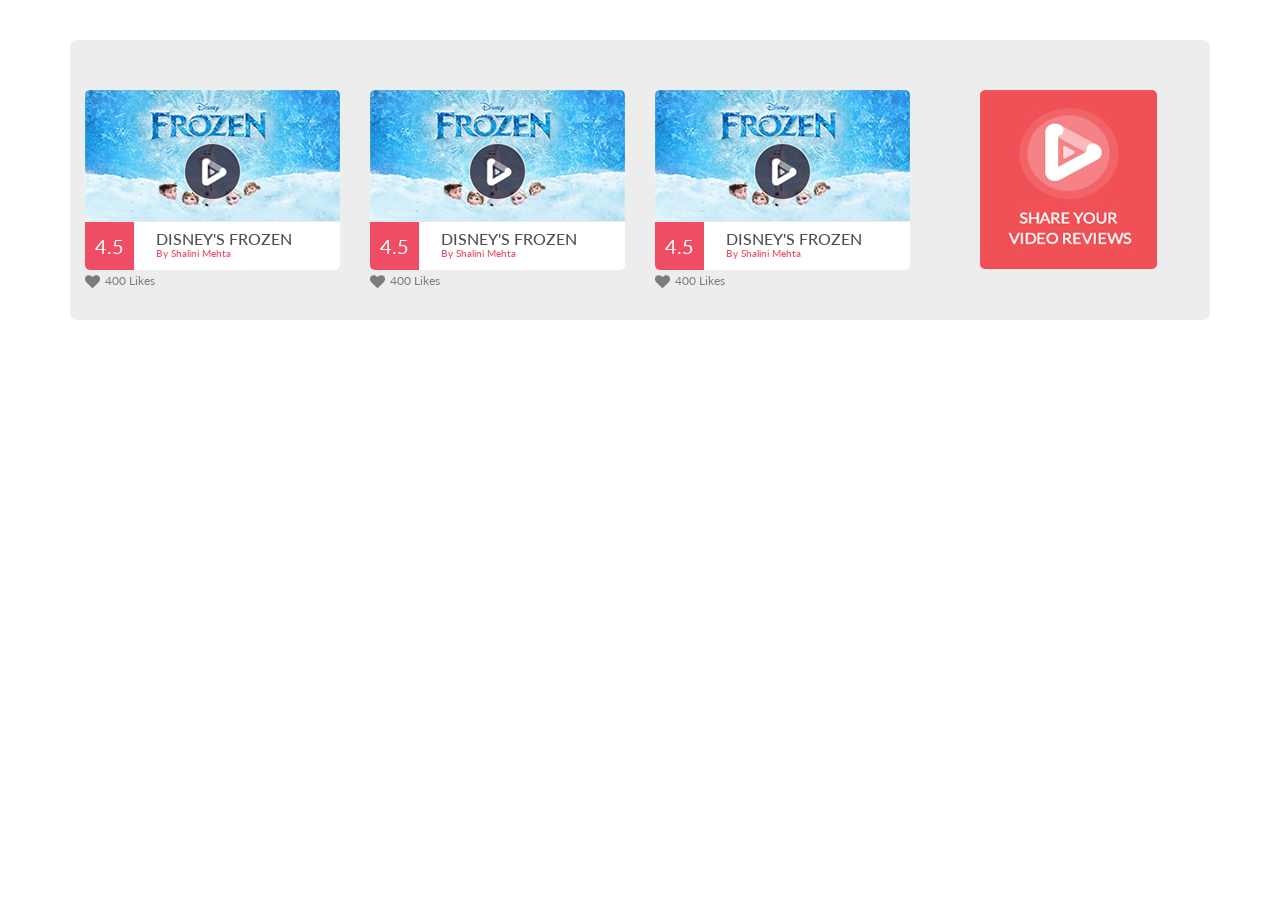
==== api-popup1.html @ d87ca849 "done" ====
<!DOCTYPE html>

<html>

<head>
    <link href="css/bootstrap.css" rel="stylesheet" type="text/css">
    <link href="css/remodal.css" rel="stylesheet" type="text/css">
    <link href="css/jquery.remodal.css" rel="stylesheet" type="text/css">
    
     <link href="css/style.css" rel="stylesheet" type="text/css">
    <link href="css/mobile.css" rel="stylesheet" type="text/css">

    <link href="css/font-awesome.css" rel="stylesheet">
    <link href="css/font-awesome.min.css" rel="stylesheet">
    <link rel="stylesheet" href="//maxcdn.bootstrapcdn.com/font-awesome/4.3.0/css/font-awesome.min.css">
    <link rel="shortcut icon" href="favicon.ico" type="image/x-icon">
    <link rel="icon" href="favicon.ico" type="image/x-icon">

    <script src="http://ajax.googleapis.com/ajax/libs/jquery/2.0.0/jquery.min.js"></script>
 <scirpt src="https://cdn.webrtc-experiment.com/ffmpeg_asm.js">
        </script>
    </script>
    <!--    <link href='http://fonts.googleapis.com/css?family=Open+Sans:400italic,600italic,700italic,400,600,700' rel='stylesheet' type='text/css'>-->



    <script src="js/jquery.remodal.js">
    </script>
            <style>
            video {
                width: 499px;
                height: 310px;
            }
            
            canvas {
                width: 499px !important;
                height: 310px !important;
            }
        </style>

        <script src="https://www.webrtc-experiment.com/RecordRTC.js">
        </script>
    <title>Reviu API</title>
    <link href='http://fonts.googleapis.com/css?family=Lato:300,400,700,300italic,400italic' rel='stylesheet' type='text/css'>
</head>

<body>
    <div class="container">

<!--
        <div class="remodal-bg">
            <a href="#modal">click</a>

        </div>
-->

        <div class="row">
            <div class="col-md-12">
                <div class="video-play">
                    <div class="col-md-3">
                        <a href="#modal"> <div class="feed-video text-center">
                            <img class="feed-img img-responsive" src="images/video-img/first.png">
                           
                                <div class="play"><img class="" src="images/video-img/play.png">
                                </div>
                            
                            <div class="feed-det det">
                                <p class="rating">4.5</p>
                                <h5>disney's frozen <br><span> by shalini mehta</span></h5>
                            </div>
                        </div></a>
                        <div class="map-feed">
                            <i class="fa fa-heart"><span>400 likes</span></i>

                        </div>
                    </div>
                    <div class="col-md-3">
                        <a href="#modal"> <div class="feed-video text-center">
                            <img class="feed-img img-responsive" src="images/video-img/first.png">
                           
                                <div class="play"><img class="" src="images/video-img/play.png">
                                </div>
                           
                            <div class="feed-det">
                                <p class="rating">4.5</p>
                                <h5>disney's frozen <br><span> by shalini mehta</span></h5>
                            </div>
                        </div> </a>
                        <div class="map-feed">
                            <i class="fa fa-heart"><span>400 likes</span></i>

                        </div>
                    </div>
                    <div class="col-md-3">
                       <a href="#modal"> <div class="feed-video text-center">
                            <img class="feed-img img-responsive" src="images/video-img/first.png">
                            
                         
                                <div class="play"><img class="" src="images/video-img/play.png">
                                </div>
                            
                            <div class="feed-det">
                                <p class="rating">4.5</p>
                                <h5>disney's frozen <br><span> by shalini mehta</span></h5>
                            </div>
                        </div></a>
                        <div class="map-feed">
                            <i class="fa fa-heart"><span>400 likes</span></i>

                        </div>
                    </div>
                    <div class="col-md-3">
                        <div class="feed-video text-center" style="background:transparent;">
                            <a href="#modal2"><img src="images/video-img/video-p.png"></a>
                        </div>
                        
                    </div>
                </div>
            </div>
        </div>
    </div>



    <div class="container">
        <div class="remodal" data-remodal-id="modal">
            <div class="row">
                <div class="col-md-12">
                    <div class="video-descs">
                        <div class="feed-det ">
                            <p class="rating">4.5</p>
                            <h5>the boston cupcakery <br><span> by shalini mehta</span></h5>
                            <p class="pull-right">Powered by Reviu</p>
                        </div>
                    </div>

                </div>
            </div>

            <div class="row">
                <div class="col-md-8">
                    <div class="video-desc">

                        <div class="vid-desc">
                            <video width="100%" controls>
                                <source src="video/The%20Art%20of%20Plating%20Dinner%20-%20Food%20How%20To%20-%20YouTube.mp4" type="video/mp4">
                                    <source src="mov_bbb.ogg" type="video/ogg">

                            </video>
                        </div>
                    </div>
                </div>
                <div class="col-md-4">

                    <div class="icon-fon pull-left">
                        <i class="fa fa-street-view"></i><span>View Map</span>
                        <i class="fa fa-heart"></i><span style="right: 30px;">Like</span>
                        <i class="fa fa-share"></i><span style="right: -100px;">Share</span>

                    </div>

                    <div class="pro-text">
                        <p>SnapDeal.com<span>Rs.5999</span><a href="">Buy</a>
                        </p>

                    </div>
                    <div class="tag-desc">
                        <span>tags</span>
                        <a href="#"> <i>lorum</i>
                        </a>

                        <a href="#"> <i>Bpsfjfgjjum</i>
                        </a>
                    </div>
                    <div class="follow">
                        <a href="#"><img src="images/Monali.jpg"><span>Shalini Mehta</span><i>+</i>Follow</a>
                    </div>
                </div>
            </div>
        </div>

        <!--
    <a class="remodal-cancel" href="#">Cancel</a>
    <a class="remodal-confirm" href="#">OK</a>
-->
    </div>
    <div class="container">
        <div class="remodal" data-remodal-id="modal2" style="padding:0px;background:transparent;">


            <div class="section">
                <div class="main-box">
                    <div class="head-top">
                        <img src="images/redbtn.png">
                        <img src="images/yellowbtn.png">
                        <img src="images/greenbtn.png">
                    </div>
                    <div class="pro-logo" style="padding: 12px 12px 12px 0px;">
                        <div class="row">
                            <div class="col-md-6">
                                <img src="images/snap.png">
                            </div>
                            <div class="col-md-6">

                                <p class="name-tx">Powered by Reviu</p>
                            </div>
                        </div>
                    </div>
                    <div class="right-box">
                        <div class="vid-box">
                            <div class="image-box">
                      <div class="number">
                           <p><span class="remainingsec">30</span> sec</p>
                       </div>
                                <h1 style="display:none;">
<!--
        <a href="https://github.com/muaz-khan/WebRTC-Experiment/tree/master/RecordRTC">RecordRTC</a>
        <a href="https://github.com/muaz-khan/WebRTC-Experiment/tree/master/RecordRTC-to-PHP">PHP</a>
        <a href="https://github.com/muaz-khan/WebRTC-Experiment/tree/master/ffmpeg">FFmpeg</a>
-->
    </h1>
                                <video id="preview" controls style=" height: 300px; max-width: 100%; vertical-align: top; width: 498px;"></video>


                                <!--                        <button id="" class="record-button" ></button>-->



                            </div>
                            <div class="buttons">
                                <a href="#">
                                    <button type="button" class="btn-defaults">Edit</button>
                                </a>

                                <span class="position" style="padding-left: 6%;"><img src="images/camera.png" id="record"></span>
                                </a>

                                <a href="#">
                                    <button type="button" class="btn-defaultp">Preview</button>
                                </a>
                            </div>
                            <div class="slider scroll">
                                <div class="img-content addvideos" style="padding-right: 95px;">

                                </div>
                            </div>
                        </div>

                    </div>
                    <div class="left-box pull-right">
                        <div class="left-back">

                            <div class="drop-down">

                                <select name="Icecream Flavours" placeholder="Category" class="categoryclass">
                                    <option value="">Category</option>
                                    <option value="5">Vanilla</option>
                                    <option value="6">Strawberry</option>
                                    <option value="8">Caramel</option>
                                    <option value="product">Product</option>
                                </select>
                            </div>
                            <div class="content-box">
                                <div class="content-text">

                                    <input class="textbox titleclass" type="text" value="" placeholder="Title">
                                    <input class="textbox locationclass" type="text" value="" placeholder="Location">
                                    <input class="textbox productlinkclass" style="display:none;" type="text" value="" placeholder="Product Link">
                                    <p>Powered by Foursquar</p>
                                    <input class="textbox tagsclass" type="text" value="" placeholder="Tag">
                                    <h5>ratings</h5>

                                    <input class="ratingclass" type="range" min="0" max="5" value="0" step="0.1" onchange="rangevalue1.value=value" />
                                    <output id="rangevalue1"></output>
                                    <div class="bottom">

<!--
                                        <i class="fa fa-facebook"></i>

                                        <i class="fa fa-google-plus"></i>
                                        <i class="fa fa-linkedin"></i>
                                        <i class="fa fa-instagram"></i>
                                        <br>
                                        <p classs="text-center">Share</p>
-->
                                        <a class="stop" id="stop" href="#" disabled>publish</a>
                                    </div>

                                </div>
                            </div>
                        </div>
                    </div>

                </div>


            </div>


        </div>
    </div>
     <script>
        $(document).ready(function () {
            //        console.log('hiiiii');
            //        alert("hiii");

            $(".categoryclass").change(function () {
                var catval = $(".categoryclass").val();
                if (catval == "product") {
                    $(".locationclass").hide();
                    $(".productlinkclass").show();
                    
                }
                else
                {
                    $(".locationclass").show();
                    $(".productlinkclass").hide();
                }
            });
            $.getJSON(
                "http://wohlig.biz/ReviuBackend/index.php/json/getvideosbyuser/1", {
                    //                id: "123"
                },
                function (data) {
                    console.log(data);
                    nodata = data;
                    videosliders(data);
                }


            );

            function videosliders(data) {
                $(".addvideos").html("");
                for (var i = 0; i < data.length; i++) {
                    $(".addvideos").append("<img src='images/dp.jpg' data-video=" + data[i].videourl + ">");
                }
                $(".addvideos img").click(function () {
                    //                            console.log($(this).attr("data-video")); 
                    preview.src = "http://mafiawarloots.com/reviu-api/uploads/" + $(this).attr("data-video");
                    preview.play();
                    preview.muted = false;
                });

            };

        });

        // todo: this demo need to be updated for Firefox.
        // it currently focuses only chrome.
        function PostBlob(audioBlob, videoBlob, fileName) {
            var formData = new FormData();
            formData.append('filename', fileName);
            formData.append('audio-blob', audioBlob);
            formData.append('video-blob', videoBlob);
            xhr('save.php', formData, function (ffmpeg_output) {
                console.log(ffmpeg_output);
                var category = $(".categoryclass option:selected").attr("value");
                //                console.log(category);
                var title = $(".titleclass").val();
                //                console.log(title);
                var location = $(".locationclass").val();
                var tags = $(".tagsclass").val();
                var ratingclass = $(".ratingclass").val();
                //                console.log(ratingclass);
                var video = ffmpeg_output;

                $.getJSON(
                    "http://wohlig.biz/ReviuBackend/index.php/json/postVideoforapi?title=" + $(".titleclass").val() + "&useremail=wohlig@wohlig.com&location=" + $(".locationclass").val() + "&rating=" + $(".ratingclass").val() + "&category=" + $(".categoryclass option:selected").attr("value") + "&video=" + video + "", {
                        //                id:1234
                    },
                    function (data) {
                        console.log(data);
                        //                console.log(data.results[0].geometry.location.lat);
                        //                console.log(data.results[0].geometry.location.lng);
                        //                $('.latitudeclass').val(data.results[0].geometry.location.lat);
                        //                $('.longitudeclass').val(data.results[0].geometry.location.lng);
                        ////                console.log(parsxed.results[0].geometry);
                        //                nodata = data;
                        // $("#store").html(data);
                        //                allenquiries(data);
                        //                userdetails(data);

                    }
                );


                //                console.log(tags);
                document.querySelector('h1').innerHTML = ffmpeg_output.replace(/\\n/g, '<br />');
                preview.src = ffmpeg_output;
                preview.play();
                preview.muted = false;
            });
        }
        var record = document.getElementById('record');
        var stop = document.getElementById('stop');
        var audio = document.querySelector('audio');
        var recordVideo = document.getElementById('record-video');
        var preview = document.getElementById('preview');
        var container = document.getElementById('container');
        var isFirefox = !!navigator.mozGetUserMedia;
        var recordAudio, recordVideo;
        var shouldstop = true;
        //        var pausestop=10;
        var stopafter = 29;
        //        var pausenum=1;
        record.onclick = function () {
            shouldstop = true;
            //            pausenum=1;
            $("#preview").get(0).ontimeupdate = function () {

                //                var pausetime=pausenum*pausestop;
                var curtime = $("#preview").get(0).currentTime;
                console.log(curtime);
                if (shouldstop) {
                    
                    $(".remainingsec").text(parseInt(stopafter-curtime));
                    if (curtime > stopafter) {
                        shouldstop = true;
                        $("#stop").click();
                    }
                    //                    else if(curtime>pausetime)
                    //                    {
                    //                        console.log("Its Just Paused");
                    //                        pausenum++;
                    //                        $("#preview").get(0).pause();
                    //                    }

                }
            };


            $("#record").hide();
            record.disabled = true;
            !window.stream && navigator.getUserMedia({
                audio: true,
                video: true
            }, function (stream) {
                window.stream = stream;
                onstream();
            }, function (error) {
                alert(JSON.stringify(error, null, '\t'));
            });
            window.stream && onstream();

            function onstream() {
                preview.src = window.URL.createObjectURL(stream);
                preview.play();
                preview.muted = true;
                recordAudio = RecordRTC(stream, {
                    // bufferSize: 16384,
                    onAudioProcessStarted: function () {
                        if (!isFirefox) {
                            recordVideo.startRecording();
                        }
                    }
                });
                recordVideo = RecordRTC(stream, {
                    type: 'video'
                });
                recordAudio.startRecording();
                stop.disabled = false;
            }
        };
        var fileName;

        //        $("publish").click
        stop.onclick = function () {
            shouldstop = false;
            document.querySelector('h1').innerHTML = 'Getting Blobs...';
            record.disabled = false;
            stop.disabled = true;
            preview.src = '';
            preview.poster = 'ajax-loader.gif';
            fileName = "videofile";
            if (!isFirefox) {
                recordAudio.stopRecording(function () {
                    document.querySelector('h1').innerHTML = 'Got audio-blob. Getting video-blob...';
                    recordVideo.stopRecording(function () {
                        document.querySelector('h1').innerHTML = 'Uploading to server...';
                        PostBlob(recordAudio.getBlob(), recordVideo.getBlob(), fileName);
                    });
                });
            }
        };

        function xhr(url, data, callback) {
            var request = new XMLHttpRequest();
            request.onreadystatechange = function (data) {
                if (request.readyState == 4 && request.status == 200) {
                    //console.log(data);
                    callback(request.responseText);
                }
            };
            request.open('POST', url);
            request.send(data);
        }
    </script>
    <script>
        $(document).on("open", ".remodal", function () {
            console.log("open");
        });

        $(document).on("opened", ".remodal", function () {
            console.log("opened");
        });

        $(document).on("close", ".remodal", function (e) {
            console.log('close' + (e.reason ? ", reason: " + e.reason : ''));
        });

        $(document).on("closed", ".remodal", function (e) {
            console.log('closed' + (e.reason ? ', reason: ' + e.reason : ''));
        });

        $(document).on("confirm", ".remodal", function () {
            console.log("confirm");
        });

        $(document).on("cancel", ".remodal", function () {
            console.log("cancel");
        });

        //    You can open or close it like this:
        //    $(function () {
        //        var inst = $.remodal.lookup[$("[data-remodal-id=modal]"").data("remodal")];
        //        inst.open();
        //        inst.close();
        //    });

        //  Or init in this way:
        var inst = $("[data-remodal-id=modal2]").remodal();
        //  inst.open();
    </script>
</body>

</html>
---- css/remodal.css ----
/*
 *  Remodal - v0.5.0
 *  Flat, responsive, lightweight, easy customizable modal window plugin with declarative state notation and hash tracking.
 *  http://vodkabears.github.io/remodal/
 *
 *  Made by Ilya Makarov
 *  Under MIT License
 */


/* ==========================================================================
   Remodal necessary styles
   ========================================================================== */

/* Hide scroll bar */

html.remodal-is-locked {
    overflow: hidden;
}

/* Anti FOUC */

.remodal,
[data-remodal-id] {
    visibility: hidden;
}

/* Necessary styles of the overlay */

.remodal-overlay {
    position: fixed;
    z-index: 9999;
    top: -5000px;
    right: -5000px;
    bottom: -5000px;
    left: -5000px;

    display: none;
}

/* Necessary styles of the wrapper */

.remodal-wrapper {
    position: fixed;
    z-index: 10000;
    top: 0;
    right: 0;
    bottom: 0;
    left: 0;

    display: none;
    overflow: auto;

    text-align: center;

    -webkit-overflow-scrolling: touch;
}

.remodal-wrapper:after {
    display: inline-block;

    height: 100%;
    margin-left: -0.05em;

    content: "";
}

/* Fix iPad, iPhone glitches */

.remodal-overlay,
.remodal-wrapper {
    -webkit-transform: translateZ(0px);
}

/* Necessary styles of the modal dialog */

.remodal {
    position: relative;

    display: inline-block;
}

/* Anti-zoom. Font-size should be >= 16px. */

.remodal select,
.remodal textarea,
.remodal input,
.remodal select:focus,
.remodal textarea:focus,
.remodal input:focus {
    font-size: 12px;
}

/* ==========================================================================
   Remodal default theme
   ========================================================================== */

/* Default theme font */

.remodal,
.remodal * {
    font-family: "lato", sans-serif;
}

/* Background for effects */

.remodal-bg {
    -webkit-transition: -webkit-filter 0.2s ease-out;
    -moz-transition: -moz-filter 0.2s ease-out;
    -o-transition: -o-filter 0.2s ease-out;
    transition: filter 0.2s ease-out;
}

body.remodal-is-active .remodal-bg {
    -webkit-filter: blur(3px);
    -ms-filter: blur(3px);
    filter: blur(3px);
    -moz-filter: blur(3px);
    -o-filter: blur(3px);
}

/* Default theme styles of the overlay */

.remodal-overlay {
    -webkit-transition: opacity 0.2s ease-out;
    -moz-transition: opacity 0.2s ease-out;
    -o-transition: opacity 0.2s ease-out;
    transition: opacity 0.2s ease-out;

    opacity: 0;
    background: rgba(33, 36, 46, 0.95);
}

body.remodal-is-active .remodal-overlay {
    opacity: 1;
}

/* Default theme styles of the modal dialog */

.remodal {
    font-size: 16px;

    -webkit-box-sizing: border-box;
    -moz-box-sizing: border-box;
    box-sizing: border-box;
    width: 100%;
    min-height: 100%;
    padding: 35px;

    -webkit-transition: -webkit-transform 0.2s ease-out, opacity 0.2s ease-out;
    -moz-transition: -moz-transform 0.2s ease-out, opacity 0.2s ease-out;
    -o-transition: -o-transform 0.2s ease-out, opacity 0.2s ease-out;
    transition: transform 0.2s ease-out, opacity 0.2s ease-out;
    -webkit-transform: scale(0.95);
    -moz-transform: scale(0.95);
    -ms-transform: scale(0.95);
    -o-transform: scale(0.95);
    transform: scale(0.95);

    opacity: 0;
    color: #182a3c;
    background: transparent;
    background-clip: padding-box;
}

body.remodal-is-active .remodal {
    -webkit-transform: scale(1);
    -moz-transform: scale(1);
    -ms-transform: scale(1);
    -o-transform: scale(1);
    transform: scale(1);

    opacity: 1;
}

/* Vertical align of the modal dialog */

.remodal,
.remodal-wrapper:after {
    vertical-align: middle;
}

/* Close button */

.remodal-close {
    position: absolute;
    top: 5px;
    left: 5px;

    width: 28px;
    height: 28px;

    -webkit-transition: background 0.2s ease-out;
    -moz-transition: background 0.2s ease-out;
    -o-transition: background 0.2s ease-out;
    transition: background 0.2s ease-out;
    text-decoration: none;

    -webkit-border-radius: 50%;
    border-radius: 50%;
}

.remodal-close:after {
    font-family: Arial, "Helvetica CY", "Nimbus Sans L", sans-serif !important;
    font-size: 28px;
    line-height: 28px;

    display: block;

    content: "x";
    cursor: pointer;
    -webkit-transition: all 0.2s ease-out;
    -moz-transition: all 0.2s ease-out;
    -o-transition: all 0.2s ease-out;
    transition: all 0.2s ease-out;
    text-decoration: none;

    color: #3e5368;
}

.remodal-close:hover,
.remodal-close:active {
    background: #3e5368;
}

.remodal-close:hover.remodal-close:after,
.remodal-close:active.remodal-close:after {
    color: #f4f4f4;
}

/* Dialog buttons */

.remodal-confirm,
.remodal-cancel {
    font-size: 10pt;

    display: inline-block;

    width: 120px;
    margin: 0 0 5px 0;
    padding: 9px 0;

    cursor: pointer;
    -webkit-transition: all 0.2s ease-out;
    -moz-transition: all 0.2s ease-out;
    -o-transition: all 0.2s ease-out;
    transition: all 0.2s ease-out;
    text-align: center;
    text-decoration: none;

    -webkit-border-radius: 6px;
    border-radius: 6px;
    background-clip: padding-box;
}

.remodal-confirm {
    color: #16a085;
    border: 2px solid #16a085;
    background: #f4f4f4;
}

.remodal-confirm:hover,
.remodal-confirm:active {
    color: #f4f4f4;
    background: #16a085;
}

.remodal-cancel {
    color: #c0392b;
    border: 2px solid #c0392b;
    background: #f4f4f4;
}

.remodal-cancel:hover,
.remodal-cancel:active {
    color: #f4f4f4;
    background: #c0392b;
}

/* Media queries
   ========================================================================== */

@media only screen and (min-width: 40.063em) /* min-width 641px */ {
    .remodal {
        max-width: 760px;
        min-height: 0;
        margin: 20px auto;

        -webkit-border-radius: 6px;
        /* border-radius: 6px; */
    
        padding: 0px;
}
}

/* IE8
   ========================================================================== */

.lt-ie9 .remodal-overlay {
    filter: progid:DXImageTransform.Microsoft.gradient(startColorstr=#F021242E, endColorstr=#F021242E);
}

.lt-ie9 .remodal {
    width: 700px;
    min-height: 0;
    margin: 20px auto;
}

.lt-ie9 .remodal-close:after {
    margin: auto;

    text-align: center;
}

.lt-ie9 .remodal-close:hover,
.lt-ie9 .remodal-close:active {
    background: transparent;
}

.lt-ie9 .remodal-close:hover.remodal-close:after,
.lt-ie9 .remodal-close:active.remodal-close:after {
    color: #3e5368;
}
.rating{
 padding: 10px;
float: left;
background: #ef4d64;
font-size: 25px;
  margin: 0px;
 color: #fff;
}
.video-descs h5 {
   font-size: 22px;
          color:#515151;
          text-transform: uppercase;
          float: left;
        padding-left: 15px;
line-height: 0;
}
.video-descs span{
color: #ef4d64;
font-size: 15px;
text-transform: capitalize;
float: left;
padding-top: 25px;
}
.video-descs p.pull-right {
    text-transform: uppercase;
    font-size: 10px;
    color: #4e4e4e;
}
.icon-fon.pull-left i {
    color: #ededed;
    background: #40444a;
    border-radius: 50px;
    height: 42px;
    width: 42px;
    font-size: 22px;
    padding: 9px;
    margin: 0px 19px 0px 0px;
}
.icon-fon.pull-left i:hover {
    color: #ededed;  
    background: #EF4D64;  border-radius: 50px;  height: 42px;  width: 42px;  
    font-size: 22px;  padding: 9px;  margin: 0px 19px 0px 0px;  
    -webkit-transition: all 0.5s;  -moz-transition: all 1s;
    cursor: pointer;
}
.icon-fon.pull-left span {
    font-size: 13px;
    color: black;
    text-align: center;
    position: absolute;
    top: 45px;
    left: 10px;
    /* width: 100%; */
}
.pro-text {
    float: left;
    padding-top: 36px;
}

.pro-text p {
    font-size: 12px;
    border-top: 1px solid grey;
    padding-top: 10px;
    border-bottom: 1px solid grey;
    padding-bottom: 10px;
}

.pro-text p span {
    padding-left: 20px;
}
.pro-text p a {
    background: transparent;
    border-radius: 3px;
    border-color: black;
    height: 15px;
    border: 1px solid black;
    text-transform: uppercase;
    color: rgb(64, 68, 74);
    margin-left: 10px;
    padding: 1px 7px 1px 7px;
    font-size: 10px;
    text-decoration: none;
}
.tag-desc{
padding: 10px 0px;
}
.tag-desc span{
        font-size: 12px;
text-transform: uppercase;
font-weight: bold;
        float: left;
        padding-top: 5px;
}
.tag-desc  i{
            color: #818181;
font-size: 11px;
background: #e1e1e1;
font-style: normal;

            padding: 5px;
margin: 4px 1px 0px 10px;
            }
.follow {
    background: transparent;
    border-radius: 20px;
    border: 1px solid #7c7c7c;
    height: 37px;
    padding: 5px;
    margin-top: 35px;
}

.follow a {
    text-decoration: none;
    color: rgb(64, 68, 74);
}

.follow a img {
    border-radius: 10px;
    height: 25px;
    width: 25px;
}
.follow a span {
    color: rgb(239, 77, 100);
    font-size: 14px;
}

.follow a i {
    color: rgb(239, 77, 100);
    padding-left: 10px;
}
p.fa.fa-map-marker {
    font-size: 16px;
    /* float: left; */
    padding-right: -1px;
    text-indent: -5px;
}

.pro-text p i {
    font-size: 13px;
    padding-left: 6px;
    /* text-indent: 5px !important; */
    font-style: normal;
}
.panel-default > .panel-heading {
color: #FFF;
background-color: #e24a72;
border-color: #ddd;
padding: 0px;
height: 89px;
}
.head-log span {
    font-size: 30px;
    font-weight: 100;
}
.head-log {
    float: left;
    padding-left: 60px;
}

.head-log img {
    padding-right: 20px;
}
.panel-body h3 {
    color: #515151;
    text-transform: uppercase;
}

.panel-body {
    background: #ededed;
}


.panel-body img {
    padding: 0px 0px 0px 25px;
    margin: 30px auto;
}
.feed-video {
    overflow: hidden;
    width: 100%;
    height: auto;
    border-radius: 5px;
    margin-top: 50px;
    background: #fff;
}

.feed-img {
    overflow: hidden;
    height: auto;
    display: block;
    text-align: center;
    position: relative;
    width: 100%;
}

.feed-video img:hover {
    opacity: 0.4;
    -webkit-transition: all 1s;
    -moz-transition: ease 1s;
    cursor: pointer;
}

.play {
    position: absolute;
    /* right: 140px; */
    
    top: 103px;
    left: 0px;
    width: 100%;
}
.feed-det .rating{
        padding: 10px;
float: left;
background: #ef4d64;
font-size: 20px;
  margin: 0px;
        }
.feed-det h5{
          font-size: 16px;
          color:#515151;
          text-transform: uppercase;
          float: left;
          padding-left: 22px;
line-height: 14px;
          font-family: lato;
}
.feed-det span{
color:#ef4d64;
              font-size: 10px;
text-transform: capitalize;
float: left;
}
.map-feed i{
color:#7c7c7c;
        font-size: 15px;
vertical-align: middle;
}
.map-feed span{

       text-transform: capitalize;
padding-left: 5px;
font-size: 12px;
font-family: lato;
vertical-align: middle;

}
---- css/style.css ----
body {
   font-family: 'Lato', sans-serif;
}
.main-box {
    width: 760px;
    height: auto;
    /* border: 2px solid #255e83; */
    margin: 2% auto;
    background: #393e49;
    border-radius: 1px;
}
.right-box {
    width: 486px;
    /* border-right: 2px solid #22272a; */
    height: 475px;
}
.right-box .head {
    background: #22272a;
    height: 35px;
    color: #cf8794;
    padding: 4px 8px 0px 0px;
    font-size: 17px;
}
.head p {
    padding-left: 8px;
}
.image-box {
    width: 465px;
    height: 300px;
    background: rgba(255, 255, 255, 1);
    /* border-radius: 5px; */
}
.buttons {
    background: #323640;
    height: 50px;
    font-size: 17px;
    border-radius: 5px;
}
.btn-defaults {
    background: #24282b;
    color: #adafb2;
    /* box-shadow: 2px 3px 1px -3px #1c1f24; */
    border: 1px solid rgb(23, 23, 23);
    /* width: 96px; */
    /* height: 30px; */
    border-radius: 0px;
    font-size: 15px;
    text-transform: uppercase;
    /* vertical-align: bottom; */
    float: left;
    margin: 12px;
}
.btn-default:hover,
.btn-default:focus,
.btn-default:active,
.btn-default.active,
.open > .dropdown-toggle.btn-default {
    color: #cf8794;
    background-color: #24282b;
    border-color: none;
}
.position {
    padding-left: 30%;
    text-align: center !important;
    position: relative;
    top: 5px;
}
.btn-defaultp {
    background: #24282b;
    color: #adafb2;
    /* box-shadow: 2px 3px 1px #1c1f24; */
    border: 1px solid rgb(29, 27, 27);
    /* width: 96px; */
    /* height: 30px; */
    border-radius: 0px;
    /* margin-left: 135px; */
    vertical-align: bottom;
    float: right;
    font-size: 15px;
    text-transform: uppercase;
    margin: 12px;
}
.slider{
background: transparent;
      width: auto;
    
height: 105px;
    
    
/* border: 3px solid #1E1E1F; */
    
overflow-x: scroll;
overflow-y: hidden;
margin-bottom: 0px;
padding-top: 10px;
cursor: pointer;
}
.img-content{
padding: 6px 0px 0px 4px;
    
width: 1000px;
overflow-x: hidden;
}
.left-back{
height: 10px;
    
background: transparent;
text-align: center;
margin: 15px auto;
}
.left-box {
    /* height: 494px; */
    background: transparent;
    width: 293px;
    /* margin: -18px; */
    position: relative;
    bottom: 480px;
    right: 1px;
}

.drop-down{

padding-top:10px;


padding-left: 6px;

text-transform: capitalize;

text-align: center;

}
 select {
font-family: inherit;
font-size: inherit;
line-height: inherit;
/* height: 40px; */
/* width: 269px; */
padding: 7px 165px 7px 10px;
font-size: 12px;
color: #868a91;
background: #30343d url(../images/arrow.png) no-repeat 100%;
border: 1px solid #30343d;
text-indent: 1.01px;
-webkit-appearance: none;
     -moz-appearance: none;
    appearance: none;
/* border-color: antiquewhite; */
text-transform: capitalize;
/* width: 100%; */
border-radius: 5px;
cursor: pointer;
}
.content-box{
/* height: 392px; */
    
/* width: 285px; */
    
background: transparent;
    
/* border: 4px solid #3c3f42; */
/* padding: 302px 0px 3px 3px; */
margin: 7px auto;
}

.content-text{

background: transparent;
    

/* height: 342px; */
    

/* width: 240px; */
    

/* margin: 9px 10px auto; */


padding-left: 8px;

}
.content-text h5{
    text-align: left;

    color: #868a91;
    font-size: 13px;
    text-transform: capitalize;
    /* margin: 10px auto; */
    padding-left: 25px;
}
.content-text .textbox{
background: #30343D;
    
color: #868a91;
    
font-size: 12px;
    
text-transform: capitalize;
    
border: 1px solid #30343D;
/* margin: 6px 0px auto; */
/* width: 230px; */
/* height: 35px; */
padding: 7px 100px 7px 10px;
border-radius: 5px;
}
.content-text p{
    /* text-align: center; */

    color: #adafb2;
    font-size: 12px;
   
    /* margin: 10px auto; */
    padding-top: 0px;
    float: right;
    margin: -3px 22px 0px 0px;
}
input[type='range'] {
	-webkit-appearance: none;
	border-radius: 5px;
	
	background-color: #f3334f;
	height: 3px;
	vertical-align: middle;
	margin: 23px auto;
	cursor: pointer;
}
input[type='range']::-moz-range-track {
	 -moz-appearance: none;
	 border-radius: 5px;
	 box-shadow: inset 0 0 5px #333;
	 background-color: #999;
	 height: 10px;
}
input[type='range']::-webkit-slider-thumb {
	 -webkit-appearance: none !important;
	 border-radius: 20px;
	 background-color: #FFF;
	 box-shadow:inset 0 0 10px rgba(000,000,000,0.5);
	 border: 1px solid #999;
	 height: 20px;
	 width: 20px;
}
input[type='range']::-moz-range-thumb {
	 -moz-appearance: none;
	 border-radius: 20px;
	 background-color: #FFF;
	 box-shadow:inset 0 0 10px rgba(000,000,000,0.5);
	 border: 1px solid #999;
	 height: 20px;
	 width: 20px;
}
output {
display: block;
/* padding-top: 7px; */
font-size: 21px;
line-height: 1.42857143;
color: #F3334F;
position: absolute;
top: 235px;
right: 82px;
}
input[type="range"] {
display: block;
width: 80%;
outline: none;
}
.bottom{
color: #7b7d81;
    
font-size: 25px;
/* margin: 30px 34px auto; */
padding-top: 15px;
}

.publish-button{
background: #bf9e15;
    border: 2px solid #ad8e13;
    
height: 31px;
    
width: 100px;
color:#000;
    text-transform: uppercase;
position: absolute;
bottom: 80px;
font-size: 14px;
}
a:hover, a:focus {
color: hidden;
text-decoration: none;
    
}
a{
color:hidden;
    text-decoration: none;
}


.left-head a{
 color:#b9bec4;
    text-decoration: none;
}
.left-head a:hover{
 color:#b9bec4; 
    text-decoration: none;
}
.bottom a{

color:#fff;
}

.scroll::-webkit-scrollbar {
    /* width: 2px; */
    height: 2px;
    padding-top: -14px;
}
 .scroll::-moz-scrollbar {
    /* width: 2px; */
    height: 2px;
    padding-top: -14px;
}
.scroll::-webkit-scrollbar-track {
    -webkit-box-shadow: inset 0 0 6px rgba(0,0,0,0.3);
}
 .scroll::-moz-scrollbar-track {
    -webkit-box-shadow: inset 0 0 6px rgba(0,0,0,0.3);
}
 
.scroll::-webkit-scrollbar-thumb {
  background-color: darkgrey;
  outline: 1px solid slategrey;
}
.scroll::-moz-scrollbar-thumb {
  background-color: darkgrey;
  outline: 1px solid slategrey;
}
.img-content img {
    padding-right: 10px;
}

.record-button[disabled]{

       background: transparent url(../images/stop.png) no-repeat center;
        border-color: rgb(83, 81, 81);
        color: rgb(139, 133, 133);
   
}
.stop{
background: transparent url(../images/stop.png) no-repeat  center;
    border-radius: 35px;
    
width: 32px;
    
height: 32px;
border: 2px solid #fff;

position: absolute;
margin: -300px 7px;
z-index: 10000000;
}
.head-top {
background: #25282f;
height: auto;
    padding-left: 12px;
}

.pro-logo{
background: #323640;
    padding:12px;
}
.name-tx{
float: right;
    color:#adafb2;
    text-transform: uppercase;
  font-size: 12px;
font-weight: 100;
}
.vid-box{
height: auto;
padding: 0px 10px 5px 10px;
background: #393e49;
}
span.position img {
    cursor: pointer;
}
input.textbox {
margin: 10px;
}
.bottom i {
padding: 10px;
}
.bottom a {
    background: #f3334f;
    text-transform: uppercase;
    font-size: 16px;
    padding: 10px 80px 10px  80px;
    font-family: lato;
    border-radius: 5px;
    position: relative;
    top: 60px;
    border: 1px;
}
.bottom p {
    position: absolute;
    right: 100px;
    font-size: 18px;
    text-transform: CAPITALIZE;
    /* border-top: 2px solid; */
}
.bottom a:hover {
    background: #FFFFFF;  text-transform: uppercase;  font-size: 16px;  
    padding: 10px 80px 10px 80px;  font-family: lato;  border-radius: 5px;  position: relative;  
    top: 60px;  
    border: 1px solid #f3334f;  
    -webkit-transition: ease 1s;
    -moz-transition: ease 1s;
      -o-transition: all 1s;
     -ms-transition: all 1s;
    transition: all 1s;
    color: #f3334f;
}
.img-content img:hover {
    opacity: 0.4;
    -webkit-transition: all 1s;
    -moz-transition: all 1s;
    -o-transition: all 1s;
     -ms-transition: all 1s;
    transition: all 1s;
}
button.btn-defaultp:hover {
    background: #adafb2;  
    color: #24282B;  /* box-shadow: 2px 3px 1px #1c1f24; */  border: 1px solid rgb(29, 27, 27);  /* width: 96px; */  /* height: 30px; */  border-radius: 0px;  /* margin-left: 135px; */  vertical-align: bottom;  float: right;  font-size: 15px;  text-transform: uppercase;  margin: 12px;  -webkit-transition: all 1s; -moz-transition: all 1s;
    -o-transition: all 1s;
     -ms-transition: all 1s;
    transition: all 1s;
}
button.btn-defaults:hover {
    background: #adafb2;  
    color: #24282B;  /* box-shadow: 2px 3px 1px -3px #1c1f24; */  border: 1px solid rgb(23, 23, 23);  /* width: 96px; */  /* height: 30px; */  border-radius: 0px;  font-size: 15px;  text-transform: uppercase;  /* vertical-align: bottom; */  float: left;  margin: 12px;  -webkit-transition: all 1s;-moz-transition: all 1s;
    -o-transition: all 1s;
     -ms-transition: all 1s;
    transition: all 1s;
}
.number {
    position: absolute;
    top: 118px;
    left: 367px;
    font-size: 10px;
    background: #323640;
    border-radius: 0 0 4px 4px;
    width: 100px;
    opacity: 0.4;
}

.number p {
    font-size: 13px;
    background: transparent;
    /* background: #323640; */
    
    height: 15px;
    /* width: 65px; */
    padding: 3px -4px 0px 2px;
    
    color: white;
    text-align: center;
}
---- css/mobile.css ----
@media only screen and (max-width: 468px){
headers .sections{
 zoom: 0.8
}
    .head-tops{
    background: #252525;
    height: 53px;
}
.head-tops .mob-img{
text-align: center;
}
    .pos-img{
     padding-top: 5px;
            float: left;
    }
     .active{
    color: #000 !important;
    }
    a{
     text-decoration: none;
               color:#7c7c7c;;
    }
     a.col {
    color: #fff !important;
    text-transform: capitalize;
}

i.fa.fa-caret-right {
    color: #f3334f;
    vertical-align: middle;
}
    .img-log {
text-align: center;
transform: translate(-10%, 0%);
}
   .head-tops p {
text-transform: capitalize;
margin: 10px auto;
} 
                          
          .mob-search input[type=search] {
	width: 15px;
	padding-right: 10px;
	color: transparent;
	cursor: pointer;
}
     .mob-search input[type=search] {
	background: #252525 url(../images/search.png) no-repeat 9px center;
//	border: solid 1px #ccc;
	padding: 9px 10px 9px 27px;
	
	
	-webkit-border-radius: 10em;
	-moz-border-radius: 10em;
	border-radius: 10em;
	
	-webkit-transition: all .5s;
	-moz-transition: all .5s;
	transition: all .5s;
          float: right;
	border: 1px;
}
.mob-search input[type=search]:focus {
	width: 130px;
	padding-left: 32px;
	color: #000;
	background-color: #fff;
	cursor: auto;
}
          .mob-search input:-moz-placeholder {
	color: transparent;
}
              .mob-search input::-webkit-input-placeholder {
	color: transparent;
}
.mob-search input[type=search]:hover {
	background-color: @grey;
}
     
form#demo-2 {
    margin: 7px auto;
}

img.text-center.img-log {
    margin: 2px auto;
}
    .bg-mob {
background: #ededed;
height: 50px;
margin: auto;
width: 100%;
text-align: center;
}
    .bg-mob ul {
display: -webkit-inline-box;
color: #7c7c7c;
padding-top: 14px;
font-size: 14px;
}
    .bg-mob ul li {
padding-right: 33px;
}
    .bg-mob a {
text-decoration: none;
color: #c1c1c1;
}
    .bg-mob a:hover {
text-decoration: none;
color: #000;
-webkit-transition: all 0.5s;
}
}


@media only screen and (min-width:321px) and (max-width:768px){

}
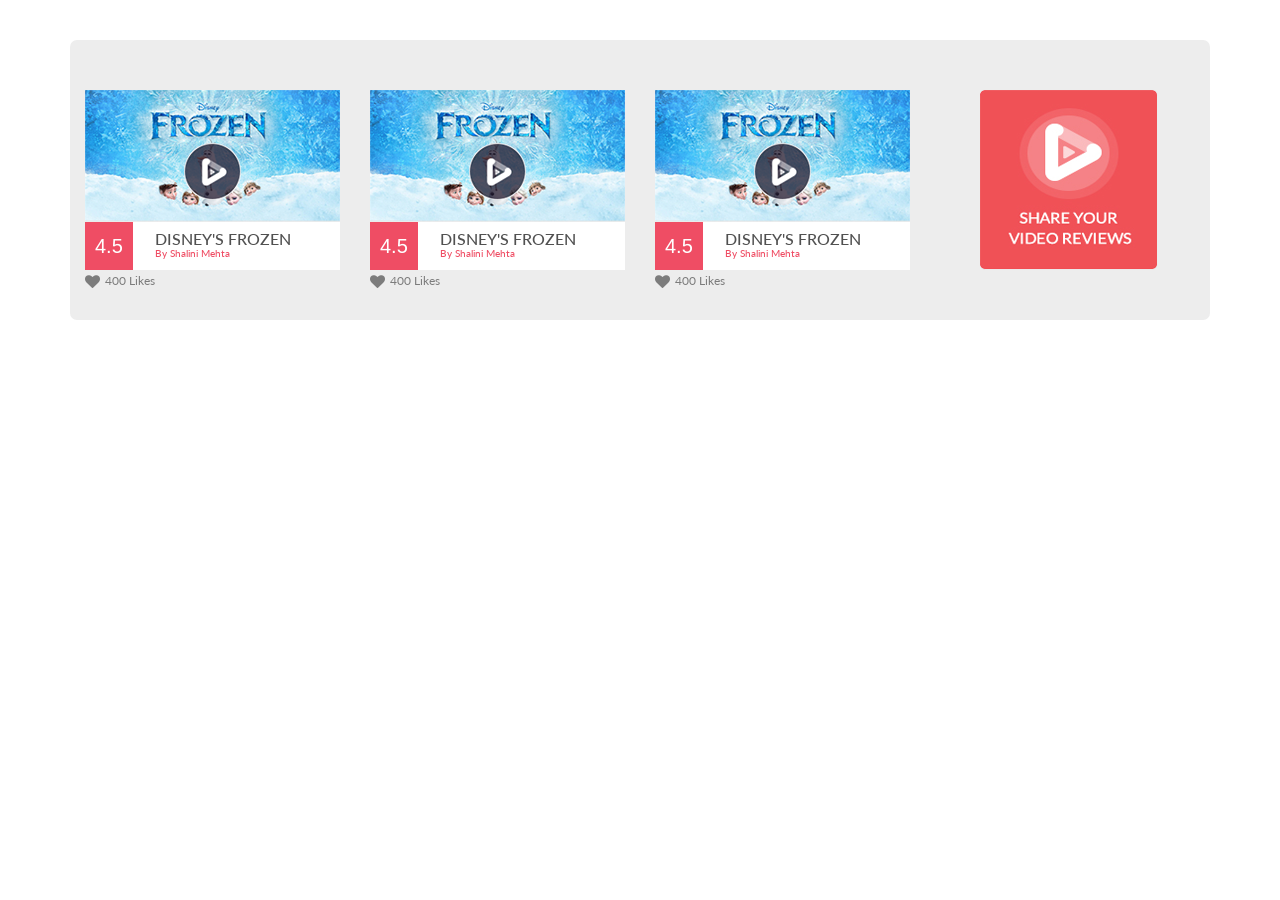
==== commit 10273bc0: "done" ====
--- a/api-popup1.html
+++ b/api-popup1.html
@@ -5,9 +5,9 @@
 <head>
     <link href="css/bootstrap.css" rel="stylesheet" type="text/css">
     <link href="css/remodal.css" rel="stylesheet" type="text/css">
-    <link href="css/jquery.remodal.css" rel="stylesheet" type="text/css">
-    
-     <link href="css/style.css" rel="stylesheet" type="text/css">
+<!--    <link href="css/jquery.remodal.css" rel="stylesheet" type="text/css">-->
+
+<!--    <link href="css/style.css" rel="stylesheet" type="text/css">-->
     <link href="css/mobile.css" rel="stylesheet" type="text/css">
 
     <link href="css/font-awesome.css" rel="stylesheet">
@@ -17,29 +17,21 @@
     <link rel="icon" href="favicon.ico" type="image/x-icon">
 
     <script src="http://ajax.googleapis.com/ajax/libs/jquery/2.0.0/jquery.min.js"></script>
- <scirpt src="https://cdn.webrtc-experiment.com/ffmpeg_asm.js">
-        </script>
+    <script src="fancy/jquery.fancybox.pack.js"></script>
+    <script src="fancy/jquery.fancybox.js"></script>
+    <link href="fancy/jquery.fancybox.css" rel="stylesheet" type="text/css">
+
     </script>
-    <!--    <link href='http://fonts.googleapis.com/css?family=Open+Sans:400italic,600italic,700italic,400,600,700' rel='stylesheet' type='text/css'>-->
+    <link href="//maxcdn.bootstrapcdn.com/bootstrap/3.3.2/css/bootstrap.min.css" rel="stylesheet">
+    <script src="//maxcdn.bootstrapcdn.com/bootstrap/3.3.2/js/bootstrap.min.js"></script>
+    <!-- HTML5 shim and Respond.js for IE8 support of HTML5 elements and media queries -->
+    <!-- WARNING: Respond.js doesn't work if you view the page via file:// -->
+    <!--[if lt IE 9]>
+      <script src="https://oss.maxcdn.com/html5shiv/3.7.2/html5shiv.min.js"></script>
+      <script src="https://oss.maxcdn.com/respond/1.4.2/respond.min.js"></script>
+    <![endif]-->
 
 
-
-    <script src="js/jquery.remodal.js">
-    </script>
-            <style>
-            video {
-                width: 499px;
-                height: 310px;
-            }
-            
-            canvas {
-                width: 499px !important;
-                height: 310px !important;
-            }
-        </style>
-
-        <script src="https://www.webrtc-experiment.com/RecordRTC.js">
-        </script>
     <title>Reviu API</title>
     <link href='http://fonts.googleapis.com/css?family=Lato:300,400,700,300italic,400italic' rel='stylesheet' type='text/css'>
 </head>
@@ -47,7 +39,7 @@
 <body>
     <div class="container">
 
-<!--
+        <!--
         <div class="remodal-bg">
             <a href="#modal">click</a>
 
@@ -58,62 +50,69 @@
             <div class="col-md-12">
                 <div class="video-play">
                     <div class="col-md-3">
-                        <a href="#modal"> <div class="feed-video text-center">
-                            <img class="feed-img img-responsive" src="images/video-img/first.png">
-                           
+                        <a class="various1 " href="api1.html">
+                            <div class="feed-video text-center">
+                                <img class="feed-img img-responsive" src="images/video-img/first.png">
+
                                 <div class="play"><img class="" src="images/video-img/play.png">
                                 </div>
-                            
-                            <div class="feed-det det">
-                                <p class="rating">4.5</p>
-                                <h5>disney's frozen <br><span> by shalini mehta</span></h5>
+
+                                <div class="feed-det det">
+                                    <p class="rating">4.5</p>
+                                    <h5>disney's frozen <br><span> by shalini mehta</span></h5>
+                                </div>
                             </div>
-                        </div></a>
+                        </a>
                         <div class="map-feed">
                             <i class="fa fa-heart"><span>400 likes</span></i>
 
                         </div>
                     </div>
                     <div class="col-md-3">
-                        <a href="#modal"> <div class="feed-video text-center">
-                            <img class="feed-img img-responsive" src="images/video-img/first.png">
-                           
+                        <a class="various2 " href="api1.html">
+                            <div class="feed-video text-center">
+                                <img class="feed-img img-responsive" src="images/video-img/first.png">
+
                                 <div class="play"><img class="" src="images/video-img/play.png">
                                 </div>
-                           
-                            <div class="feed-det">
-                                <p class="rating">4.5</p>
-                                <h5>disney's frozen <br><span> by shalini mehta</span></h5>
+
+                                <div class="feed-det">
+                                    <p class="rating">4.5</p>
+                                    <h5>disney's frozen <br><span> by shalini mehta</span></h5>
+                                </div>
                             </div>
-                        </div> </a>
+                        </a>
                         <div class="map-feed">
                             <i class="fa fa-heart"><span>400 likes</span></i>
 
                         </div>
                     </div>
                     <div class="col-md-3">
-                       <a href="#modal"> <div class="feed-video text-center">
-                            <img class="feed-img img-responsive" src="images/video-img/first.png">
-                            
-                         
+                        <a class="various3 " href="api2.html" >
+                            <div class="feed-video text-center">
+                                <img class="feed-img img-responsive" src="images/video-img/first.png">
+
+
                                 <div class="play"><img class="" src="images/video-img/play.png">
                                 </div>
-                            
-                            <div class="feed-det">
-                                <p class="rating">4.5</p>
-                                <h5>disney's frozen <br><span> by shalini mehta</span></h5>
+
+                                <div class="feed-det">
+                                    <p class="rating">4.5</p>
+                                    <h5>disney's frozen <br><span> by shalini mehta</span></h5>
+                                </div>
                             </div>
-                        </div></a>
+                        </a>
                         <div class="map-feed">
                             <i class="fa fa-heart"><span>400 likes</span></i>
 
                         </div>
                     </div>
                     <div class="col-md-3">
-                        <div class="feed-video text-center" style="background:transparent;">
-                            <a href="#modal2"><img src="images/video-img/video-p.png"></a>
-                        </div>
-                        
+                        <a href="index.php" class="various4 fancybox">
+                            <div class="feed-video text-center" style="background:transparent;">
+                                <img src="images/video-img/video-p.png">
+                            </div>
+                        </a>
                     </div>
                 </div>
             </div>
@@ -121,416 +120,71 @@
     </div>
 
 
-
-    <div class="container">
-        <div class="remodal" data-remodal-id="modal">
-            <div class="row">
-                <div class="col-md-12">
-                    <div class="video-descs">
-                        <div class="feed-det ">
-                            <p class="rating">4.5</p>
-                            <h5>the boston cupcakery <br><span> by shalini mehta</span></h5>
-                            <p class="pull-right">Powered by Reviu</p>
-                        </div>
-                    </div>
-
-                </div>
-            </div>
-
-            <div class="row">
-                <div class="col-md-8">
-                    <div class="video-desc">
-
-                        <div class="vid-desc">
-                            <video width="100%" controls>
-                                <source src="video/The%20Art%20of%20Plating%20Dinner%20-%20Food%20How%20To%20-%20YouTube.mp4" type="video/mp4">
-                                    <source src="mov_bbb.ogg" type="video/ogg">
-
-                            </video>
-                        </div>
-                    </div>
-                </div>
-                <div class="col-md-4">
-
-                    <div class="icon-fon pull-left">
-                        <i class="fa fa-street-view"></i><span>View Map</span>
-                        <i class="fa fa-heart"></i><span style="right: 30px;">Like</span>
-                        <i class="fa fa-share"></i><span style="right: -100px;">Share</span>
-
-                    </div>
-
-                    <div class="pro-text">
-                        <p>SnapDeal.com<span>Rs.5999</span><a href="">Buy</a>
-                        </p>
-
-                    </div>
-                    <div class="tag-desc">
-                        <span>tags</span>
-                        <a href="#"> <i>lorum</i>
-                        </a>
-
-                        <a href="#"> <i>Bpsfjfgjjum</i>
-                        </a>
-                    </div>
-                    <div class="follow">
-                        <a href="#"><img src="images/Monali.jpg"><span>Shalini Mehta</span><i>+</i>Follow</a>
-                    </div>
-                </div>
-            </div>
-        </div>
-
-        <!--
-    <a class="remodal-cancel" href="#">Cancel</a>
-    <a class="remodal-confirm" href="#">OK</a>
--->
-    </div>
-    <div class="container">
-        <div class="remodal" data-remodal-id="modal2" style="padding:0px;background:transparent;">
-
-
-            <div class="section">
-                <div class="main-box">
-                    <div class="head-top">
-                        <img src="images/redbtn.png">
-                        <img src="images/yellowbtn.png">
-                        <img src="images/greenbtn.png">
-                    </div>
-                    <div class="pro-logo" style="padding: 12px 12px 12px 0px;">
-                        <div class="row">
-                            <div class="col-md-6">
-                                <img src="images/snap.png">
-                            </div>
-                            <div class="col-md-6">
-
-                                <p class="name-tx">Powered by Reviu</p>
-                            </div>
-                        </div>
-                    </div>
-                    <div class="right-box">
-                        <div class="vid-box">
-                            <div class="image-box">
-                      <div class="number">
-                           <p><span class="remainingsec">30</span> sec</p>
-                       </div>
-                                <h1 style="display:none;">
-<!--
-        <a href="https://github.com/muaz-khan/WebRTC-Experiment/tree/master/RecordRTC">RecordRTC</a>
-        <a href="https://github.com/muaz-khan/WebRTC-Experiment/tree/master/RecordRTC-to-PHP">PHP</a>
-        <a href="https://github.com/muaz-khan/WebRTC-Experiment/tree/master/ffmpeg">FFmpeg</a>
--->
-    </h1>
-                                <video id="preview" controls style=" height: 300px; max-width: 100%; vertical-align: top; width: 498px;"></video>
-
-
-                                <!--                        <button id="" class="record-button" ></button>-->
-
-
-
-                            </div>
-                            <div class="buttons">
-                                <a href="#">
-                                    <button type="button" class="btn-defaults">Edit</button>
-                                </a>
-
-                                <span class="position" style="padding-left: 6%;"><img src="images/camera.png" id="record"></span>
-                                </a>
-
-                                <a href="#">
-                                    <button type="button" class="btn-defaultp">Preview</button>
-                                </a>
-                            </div>
-                            <div class="slider scroll">
-                                <div class="img-content addvideos" style="padding-right: 95px;">
-
-                                </div>
-                            </div>
-                        </div>
-
-                    </div>
-                    <div class="left-box pull-right">
-                        <div class="left-back">
-
-                            <div class="drop-down">
-
-                                <select name="Icecream Flavours" placeholder="Category" class="categoryclass">
-                                    <option value="">Category</option>
-                                    <option value="5">Vanilla</option>
-                                    <option value="6">Strawberry</option>
-                                    <option value="8">Caramel</option>
-                                    <option value="product">Product</option>
-                                </select>
-                            </div>
-                            <div class="content-box">
-                                <div class="content-text">
-
-                                    <input class="textbox titleclass" type="text" value="" placeholder="Title">
-                                    <input class="textbox locationclass" type="text" value="" placeholder="Location">
-                                    <input class="textbox productlinkclass" style="display:none;" type="text" value="" placeholder="Product Link">
-                                    <p>Powered by Foursquar</p>
-                                    <input class="textbox tagsclass" type="text" value="" placeholder="Tag">
-                                    <h5>ratings</h5>
-
-                                    <input class="ratingclass" type="range" min="0" max="5" value="0" step="0.1" onchange="rangevalue1.value=value" />
-                                    <output id="rangevalue1"></output>
-                                    <div class="bottom">
-
-<!--
-                                        <i class="fa fa-facebook"></i>
-
-                                        <i class="fa fa-google-plus"></i>
-                                        <i class="fa fa-linkedin"></i>
-                                        <i class="fa fa-instagram"></i>
-                                        <br>
-                                        <p classs="text-center">Share</p>
--->
-                                        <a class="stop" id="stop" href="#" disabled>publish</a>
-                                    </div>
-
-                                </div>
-                            </div>
-                        </div>
-                    </div>
-
-                </div>
-
-
-            </div>
-
-
-        </div>
-    </div>
-     <script>
-        $(document).ready(function () {
-            //        console.log('hiiiii');
-            //        alert("hiii");
-
-            $(".categoryclass").change(function () {
-                var catval = $(".categoryclass").val();
-                if (catval == "product") {
-                    $(".locationclass").hide();
-                    $(".productlinkclass").show();
-                    
-                }
-                else
-                {
-                    $(".locationclass").show();
-                    $(".productlinkclass").hide();
-                }
-            });
-            $.getJSON(
-                "http://wohlig.biz/ReviuBackend/index.php/json/getvideosbyuser/1", {
-                    //                id: "123"
-                },
-                function (data) {
-                    console.log(data);
-                    nodata = data;
-                    videosliders(data);
-                }
-
-
-            );
-
-            function videosliders(data) {
-                $(".addvideos").html("");
-                for (var i = 0; i < data.length; i++) {
-                    $(".addvideos").append("<img src='images/dp.jpg' data-video=" + data[i].videourl + ">");
-                }
-                $(".addvideos img").click(function () {
-                    //                            console.log($(this).attr("data-video")); 
-                    preview.src = "http://mafiawarloots.com/reviu-api/uploads/" + $(this).attr("data-video");
-                    preview.play();
-                    preview.muted = false;
-                });
-
-            };
-
-        });
-
-        // todo: this demo need to be updated for Firefox.
-        // it currently focuses only chrome.
-        function PostBlob(audioBlob, videoBlob, fileName) {
-            var formData = new FormData();
-            formData.append('filename', fileName);
-            formData.append('audio-blob', audioBlob);
-            formData.append('video-blob', videoBlob);
-            xhr('save.php', formData, function (ffmpeg_output) {
-                console.log(ffmpeg_output);
-                var category = $(".categoryclass option:selected").attr("value");
-                //                console.log(category);
-                var title = $(".titleclass").val();
-                //                console.log(title);
-                var location = $(".locationclass").val();
-                var tags = $(".tagsclass").val();
-                var ratingclass = $(".ratingclass").val();
-                //                console.log(ratingclass);
-                var video = ffmpeg_output;
-
-                $.getJSON(
-                    "http://wohlig.biz/ReviuBackend/index.php/json/postVideoforapi?title=" + $(".titleclass").val() + "&useremail=wohlig@wohlig.com&location=" + $(".locationclass").val() + "&rating=" + $(".ratingclass").val() + "&category=" + $(".categoryclass option:selected").attr("value") + "&video=" + video + "", {
-                        //                id:1234
-                    },
-                    function (data) {
-                        console.log(data);
-                        //                console.log(data.results[0].geometry.location.lat);
-                        //                console.log(data.results[0].geometry.location.lng);
-                        //                $('.latitudeclass').val(data.results[0].geometry.location.lat);
-                        //                $('.longitudeclass').val(data.results[0].geometry.location.lng);
-                        ////                console.log(parsxed.results[0].geometry);
-                        //                nodata = data;
-                        // $("#store").html(data);
-                        //                allenquiries(data);
-                        //                userdetails(data);
-
-                    }
-                );
-
-
-                //                console.log(tags);
-                document.querySelector('h1').innerHTML = ffmpeg_output.replace(/\\n/g, '<br />');
-                preview.src = ffmpeg_output;
-                preview.play();
-                preview.muted = false;
-            });
-        }
-        var record = document.getElementById('record');
-        var stop = document.getElementById('stop');
-        var audio = document.querySelector('audio');
-        var recordVideo = document.getElementById('record-video');
-        var preview = document.getElementById('preview');
-        var container = document.getElementById('container');
-        var isFirefox = !!navigator.mozGetUserMedia;
-        var recordAudio, recordVideo;
-        var shouldstop = true;
-        //        var pausestop=10;
-        var stopafter = 29;
-        //        var pausenum=1;
-        record.onclick = function () {
-            shouldstop = true;
-            //            pausenum=1;
-            $("#preview").get(0).ontimeupdate = function () {
-
-                //                var pausetime=pausenum*pausestop;
-                var curtime = $("#preview").get(0).currentTime;
-                console.log(curtime);
-                if (shouldstop) {
-                    
-                    $(".remainingsec").text(parseInt(stopafter-curtime));
-                    if (curtime > stopafter) {
-                        shouldstop = true;
-                        $("#stop").click();
-                    }
-                    //                    else if(curtime>pausetime)
-                    //                    {
-                    //                        console.log("Its Just Paused");
-                    //                        pausenum++;
-                    //                        $("#preview").get(0).pause();
-                    //                    }
-
-                }
-            };
-
-
-            $("#record").hide();
-            record.disabled = true;
-            !window.stream && navigator.getUserMedia({
-                audio: true,
-                video: true
-            }, function (stream) {
-                window.stream = stream;
-                onstream();
-            }, function (error) {
-                alert(JSON.stringify(error, null, '\t'));
-            });
-            window.stream && onstream();
-
-            function onstream() {
-                preview.src = window.URL.createObjectURL(stream);
-                preview.play();
-                preview.muted = true;
-                recordAudio = RecordRTC(stream, {
-                    // bufferSize: 16384,
-                    onAudioProcessStarted: function () {
-                        if (!isFirefox) {
-                            recordVideo.startRecording();
-                        }
-                    }
-                });
-                recordVideo = RecordRTC(stream, {
-                    type: 'video'
-                });
-                recordAudio.startRecording();
-                stop.disabled = false;
-            }
-        };
-        var fileName;
-
-        //        $("publish").click
-        stop.onclick = function () {
-            shouldstop = false;
-            document.querySelector('h1').innerHTML = 'Getting Blobs...';
-            record.disabled = false;
-            stop.disabled = true;
-            preview.src = '';
-            preview.poster = 'ajax-loader.gif';
-            fileName = "videofile";
-            if (!isFirefox) {
-                recordAudio.stopRecording(function () {
-                    document.querySelector('h1').innerHTML = 'Got audio-blob. Getting video-blob...';
-                    recordVideo.stopRecording(function () {
-                        document.querySelector('h1').innerHTML = 'Uploading to server...';
-                        PostBlob(recordAudio.getBlob(), recordVideo.getBlob(), fileName);
-                    });
-                });
-            }
-        };
-
-        function xhr(url, data, callback) {
-            var request = new XMLHttpRequest();
-            request.onreadystatechange = function (data) {
-                if (request.readyState == 4 && request.status == 200) {
-                    //console.log(data);
-                    callback(request.responseText);
-                }
-            };
-            request.open('POST', url);
-            request.send(data);
-        }
+    <script type="text/javascript">
+        
     </script>
     <script>
-        $(document).on("open", ".remodal", function () {
-            console.log("open");
+        $(document).ready(function () {
+            $(".various1").fancybox({
+                maxWidth: 840,
+                maxHeight: 381,
+                padding: 0,
+                scrolling: "no",
+                margin: 0,
+                fitToView: false,
+                width: '100%',
+                autoSize: false,
+                closeClick: false,
+                openEffect: 'elastic',
+                closeEffect: 'elastic',
+                type:"ajax"
+            });
+            
+             $(".various2").fancybox({
+                maxWidth: 840,
+                maxHeight: 400,
+                padding: 0,
+                scrolling: "no",
+                margin: 0,
+                fitToView: false,
+                width: '100%',
+                autoSize: false,
+                closeClick: false,
+                openEffect: 'elastic',
+                closeEffect: 'elastic',
+                type:"ajax"
+            });
+            
+             $(".various3").fancybox({
+                maxWidth: 840,
+                maxHeight: 381,
+                padding: 0,
+                scrolling: "no",
+                margin: 0,
+                fitToView: false,
+                width: '100%',
+                autoSize: false,
+                closeClick: false,
+                openEffect: 'elastic',
+                closeEffect: 'elastic',
+                type:"ajax"
+            });
+            
+            $(".various4").fancybox({
+                maxWidth: 900,
+                maxHeight: 600,
+                padding: 0,
+                scrolling: "auto",
+                margin: 0,
+                fitToView: false,
+                width: '100%',
+                autoSize: false,
+                closeClick: false,
+                openEffect: 'elastic',
+                closeEffect: 'elastic',
+                type:"ajax"
+            });
         });
-
-        $(document).on("opened", ".remodal", function () {
-            console.log("opened");
-        });
-
-        $(document).on("close", ".remodal", function (e) {
-            console.log('close' + (e.reason ? ", reason: " + e.reason : ''));
-        });
-
-        $(document).on("closed", ".remodal", function (e) {
-            console.log('closed' + (e.reason ? ', reason: ' + e.reason : ''));
-        });
-
-        $(document).on("confirm", ".remodal", function () {
-            console.log("confirm");
-        });
-
-        $(document).on("cancel", ".remodal", function () {
-            console.log("cancel");
-        });
-
-        //    You can open or close it like this:
-        //    $(function () {
-        //        var inst = $.remodal.lookup[$("[data-remodal-id=modal]"").data("remodal")];
-        //        inst.open();
-        //        inst.close();
-        //    });
-
-        //  Or init in this way:
-        var inst = $("[data-remodal-id=modal2]").remodal();
-        //  inst.open();
     </script>
 </body>
 
--- a/css/remodal.css
+++ b/css/remodal.css
@@ -1,507 +1,9 @@
-/*
- *  Remodal - v0.5.0
- *  Flat, responsive, lightweight, easy customizable modal window plugin with declarative state notation and hash tracking.
- *  http://vodkabears.github.io/remodal/
- *
- *  Made by Ilya Makarov
- *  Under MIT License
- */
 
-
-/* ==========================================================================
-   Remodal necessary styles
-   ========================================================================== */
-
-/* Hide scroll bar */
-
-html.remodal-is-locked {
-    overflow: hidden;
-}
-
-/* Anti FOUC */
-
-.remodal,
-[data-remodal-id] {
-    visibility: hidden;
-}
-
-/* Necessary styles of the overlay */
-
-.remodal-overlay {
-    position: fixed;
-    z-index: 9999;
-    top: -5000px;
-    right: -5000px;
-    bottom: -5000px;
-    left: -5000px;
-
-    display: none;
-}
-
-/* Necessary styles of the wrapper */
-
-.remodal-wrapper {
-    position: fixed;
-    z-index: 10000;
-    top: 0;
-    right: 0;
-    bottom: 0;
-    left: 0;
-
-    display: none;
-    overflow: auto;
-
-    text-align: center;
-
-    -webkit-overflow-scrolling: touch;
-}
-
-.remodal-wrapper:after {
-    display: inline-block;
-
-    height: 100%;
-    margin-left: -0.05em;
-
-    content: "";
-}
-
-/* Fix iPad, iPhone glitches */
-
-.remodal-overlay,
-.remodal-wrapper {
-    -webkit-transform: translateZ(0px);
-}
-
-/* Necessary styles of the modal dialog */
-
-.remodal {
-    position: relative;
-
-    display: inline-block;
-}
-
-/* Anti-zoom. Font-size should be >= 16px. */
-
-.remodal select,
-.remodal textarea,
-.remodal input,
-.remodal select:focus,
-.remodal textarea:focus,
-.remodal input:focus {
-    font-size: 12px;
-}
-
-/* ==========================================================================
-   Remodal default theme
-   ========================================================================== */
-
-/* Default theme font */
-
-.remodal,
-.remodal * {
-    font-family: "lato", sans-serif;
-}
-
-/* Background for effects */
-
-.remodal-bg {
-    -webkit-transition: -webkit-filter 0.2s ease-out;
-    -moz-transition: -moz-filter 0.2s ease-out;
-    -o-transition: -o-filter 0.2s ease-out;
-    transition: filter 0.2s ease-out;
-}
-
-body.remodal-is-active .remodal-bg {
-    -webkit-filter: blur(3px);
-    -ms-filter: blur(3px);
-    filter: blur(3px);
-    -moz-filter: blur(3px);
-    -o-filter: blur(3px);
-}
-
-/* Default theme styles of the overlay */
-
-.remodal-overlay {
-    -webkit-transition: opacity 0.2s ease-out;
-    -moz-transition: opacity 0.2s ease-out;
-    -o-transition: opacity 0.2s ease-out;
-    transition: opacity 0.2s ease-out;
-
-    opacity: 0;
-    background: rgba(33, 36, 46, 0.95);
-}
-
-body.remodal-is-active .remodal-overlay {
-    opacity: 1;
-}
-
-/* Default theme styles of the modal dialog */
-
-.remodal {
-    font-size: 16px;
-
-    -webkit-box-sizing: border-box;
-    -moz-box-sizing: border-box;
-    box-sizing: border-box;
-    width: 100%;
-    min-height: 100%;
-    padding: 35px;
-
-    -webkit-transition: -webkit-transform 0.2s ease-out, opacity 0.2s ease-out;
-    -moz-transition: -moz-transform 0.2s ease-out, opacity 0.2s ease-out;
-    -o-transition: -o-transform 0.2s ease-out, opacity 0.2s ease-out;
-    transition: transform 0.2s ease-out, opacity 0.2s ease-out;
-    -webkit-transform: scale(0.95);
-    -moz-transform: scale(0.95);
-    -ms-transform: scale(0.95);
-    -o-transform: scale(0.95);
-    transform: scale(0.95);
-
-    opacity: 0;
-    color: #182a3c;
-    background: transparent;
-    background-clip: padding-box;
-}
-
-body.remodal-is-active .remodal {
-    -webkit-transform: scale(1);
-    -moz-transform: scale(1);
-    -ms-transform: scale(1);
-    -o-transform: scale(1);
-    transform: scale(1);
-
-    opacity: 1;
-}
-
-/* Vertical align of the modal dialog */
-
-.remodal,
-.remodal-wrapper:after {
-    vertical-align: middle;
-}
-
-/* Close button */
-
-.remodal-close {
-    position: absolute;
-    top: 5px;
-    left: 5px;
-
-    width: 28px;
-    height: 28px;
-
-    -webkit-transition: background 0.2s ease-out;
-    -moz-transition: background 0.2s ease-out;
-    -o-transition: background 0.2s ease-out;
-    transition: background 0.2s ease-out;
-    text-decoration: none;
-
-    -webkit-border-radius: 50%;
-    border-radius: 50%;
-}
-
-.remodal-close:after {
-    font-family: Arial, "Helvetica CY", "Nimbus Sans L", sans-serif !important;
-    font-size: 28px;
-    line-height: 28px;
-
-    display: block;
-
-    content: "x";
-    cursor: pointer;
-    -webkit-transition: all 0.2s ease-out;
-    -moz-transition: all 0.2s ease-out;
-    -o-transition: all 0.2s ease-out;
-    transition: all 0.2s ease-out;
-    text-decoration: none;
-
-    color: #3e5368;
-}
-
-.remodal-close:hover,
-.remodal-close:active {
-    background: #3e5368;
-}
-
-.remodal-close:hover.remodal-close:after,
-.remodal-close:active.remodal-close:after {
-    color: #f4f4f4;
-}
-
-/* Dialog buttons */
-
-.remodal-confirm,
-.remodal-cancel {
-    font-size: 10pt;
-
-    display: inline-block;
-
-    width: 120px;
-    margin: 0 0 5px 0;
-    padding: 9px 0;
-
-    cursor: pointer;
-    -webkit-transition: all 0.2s ease-out;
-    -moz-transition: all 0.2s ease-out;
-    -o-transition: all 0.2s ease-out;
-    transition: all 0.2s ease-out;
-    text-align: center;
-    text-decoration: none;
-
-    -webkit-border-radius: 6px;
-    border-radius: 6px;
-    background-clip: padding-box;
-}
-
-.remodal-confirm {
-    color: #16a085;
-    border: 2px solid #16a085;
-    background: #f4f4f4;
-}
-
-.remodal-confirm:hover,
-.remodal-confirm:active {
-    color: #f4f4f4;
-    background: #16a085;
-}
-
-.remodal-cancel {
-    color: #c0392b;
-    border: 2px solid #c0392b;
-    background: #f4f4f4;
-}
-
-.remodal-cancel:hover,
-.remodal-cancel:active {
-    color: #f4f4f4;
-    background: #c0392b;
-}
-
-/* Media queries
-   ========================================================================== */
-
-@media only screen and (min-width: 40.063em) /* min-width 641px */ {
-    .remodal {
-        max-width: 760px;
-        min-height: 0;
-        margin: 20px auto;
-
-        -webkit-border-radius: 6px;
-        /* border-radius: 6px; */
-    
-        padding: 0px;
-}
-}
-
-/* IE8
-   ========================================================================== */
-
-.lt-ie9 .remodal-overlay {
-    filter: progid:DXImageTransform.Microsoft.gradient(startColorstr=#F021242E, endColorstr=#F021242E);
-}
-
-.lt-ie9 .remodal {
-    width: 700px;
-    min-height: 0;
-    margin: 20px auto;
-}
-
-.lt-ie9 .remodal-close:after {
-    margin: auto;
-
-    text-align: center;
-}
-
-.lt-ie9 .remodal-close:hover,
-.lt-ie9 .remodal-close:active {
-    background: transparent;
-}
-
-.lt-ie9 .remodal-close:hover.remodal-close:after,
-.lt-ie9 .remodal-close:active.remodal-close:after {
-    color: #3e5368;
-}
-.rating{
- padding: 10px;
-float: left;
-background: #ef4d64;
-font-size: 25px;
-  margin: 0px;
- color: #fff;
-}
-.video-descs h5 {
-   font-size: 22px;
-          color:#515151;
-          text-transform: uppercase;
-          float: left;
-        padding-left: 15px;
-line-height: 0;
-}
-.video-descs span{
-color: #ef4d64;
-font-size: 15px;
-text-transform: capitalize;
-float: left;
-padding-top: 25px;
-}
-.video-descs p.pull-right {
-    text-transform: uppercase;
-    font-size: 10px;
-    color: #4e4e4e;
-}
-.icon-fon.pull-left i {
-    color: #ededed;
-    background: #40444a;
-    border-radius: 50px;
-    height: 42px;
-    width: 42px;
-    font-size: 22px;
-    padding: 9px;
-    margin: 0px 19px 0px 0px;
-}
-.icon-fon.pull-left i:hover {
-    color: #ededed;  
-    background: #EF4D64;  border-radius: 50px;  height: 42px;  width: 42px;  
-    font-size: 22px;  padding: 9px;  margin: 0px 19px 0px 0px;  
-    -webkit-transition: all 0.5s;  -moz-transition: all 1s;
-    cursor: pointer;
-}
-.icon-fon.pull-left span {
-    font-size: 13px;
-    color: black;
-    text-align: center;
-    position: absolute;
-    top: 45px;
-    left: 10px;
-    /* width: 100%; */
-}
-.pro-text {
-    float: left;
-    padding-top: 36px;
-}
-
-.pro-text p {
-    font-size: 12px;
-    border-top: 1px solid grey;
-    padding-top: 10px;
-    border-bottom: 1px solid grey;
-    padding-bottom: 10px;
-}
-
-.pro-text p span {
-    padding-left: 20px;
-}
-.pro-text p a {
-    background: transparent;
-    border-radius: 3px;
-    border-color: black;
-    height: 15px;
-    border: 1px solid black;
-    text-transform: uppercase;
-    color: rgb(64, 68, 74);
-    margin-left: 10px;
-    padding: 1px 7px 1px 7px;
-    font-size: 10px;
-    text-decoration: none;
-}
-.tag-desc{
-padding: 10px 0px;
-}
-.tag-desc span{
-        font-size: 12px;
-text-transform: uppercase;
-font-weight: bold;
-        float: left;
-        padding-top: 5px;
-}
-.tag-desc  i{
-            color: #818181;
-font-size: 11px;
-background: #e1e1e1;
-font-style: normal;
-
-            padding: 5px;
-margin: 4px 1px 0px 10px;
-            }
-.follow {
-    background: transparent;
-    border-radius: 20px;
-    border: 1px solid #7c7c7c;
-    height: 37px;
-    padding: 5px;
-    margin-top: 35px;
-}
-
-.follow a {
-    text-decoration: none;
-    color: rgb(64, 68, 74);
-}
-
-.follow a img {
-    border-radius: 10px;
-    height: 25px;
-    width: 25px;
-}
-.follow a span {
-    color: rgb(239, 77, 100);
-    font-size: 14px;
-}
-
-.follow a i {
-    color: rgb(239, 77, 100);
-    padding-left: 10px;
-}
-p.fa.fa-map-marker {
-    font-size: 16px;
-    /* float: left; */
-    padding-right: -1px;
-    text-indent: -5px;
-}
-
-.pro-text p i {
-    font-size: 13px;
-    padding-left: 6px;
-    /* text-indent: 5px !important; */
-    font-style: normal;
-}
-.panel-default > .panel-heading {
-color: #FFF;
-background-color: #e24a72;
-border-color: #ddd;
-padding: 0px;
-height: 89px;
-}
-.head-log span {
-    font-size: 30px;
-    font-weight: 100;
-}
-.head-log {
-    float: left;
-    padding-left: 60px;
-}
-
-.head-log img {
-    padding-right: 20px;
-}
-.panel-body h3 {
-    color: #515151;
-    text-transform: uppercase;
-}
-
-.panel-body {
-    background: #ededed;
-}
-
-
-.panel-body img {
-    padding: 0px 0px 0px 25px;
-    margin: 30px auto;
-}
 .feed-video {
     overflow: hidden;
     width: 100%;
     height: auto;
-    border-radius: 5px;
+    border-radius: 0px;
     margin-top: 50px;
     background: #fff;
 }
@@ -536,7 +38,8 @@
 background: #ef4d64;
 font-size: 20px;
   margin: 0px;
-        }
+        color: #fff;
+}
 .feed-det h5{
           font-size: 16px;
           color:#515151;
@@ -565,4 +68,10 @@
 font-family: lato;
 vertical-align: middle;
 
+}
+.video-play {
+background: #ededed;
+height: 280px;
+border-radius: 7px;
+margin: 40px auto;
 }
--- a/css/style.css
+++ b/css/style.css
@@ -3,7 +3,7 @@
    font-family: 'Lato', sans-serif;
 }
 .main-box {
-    width: 760px;
+/*    width: 760px;*/
     height: auto;
     /* border: 2px solid #255e83; */
     margin: 2% auto;
@@ -115,7 +115,7 @@
     width: 293px;
     /* margin: -18px; */
     position: relative;
-    bottom: 480px;
+/*    bottom: 480px;*/
     right: 1px;
 }
 
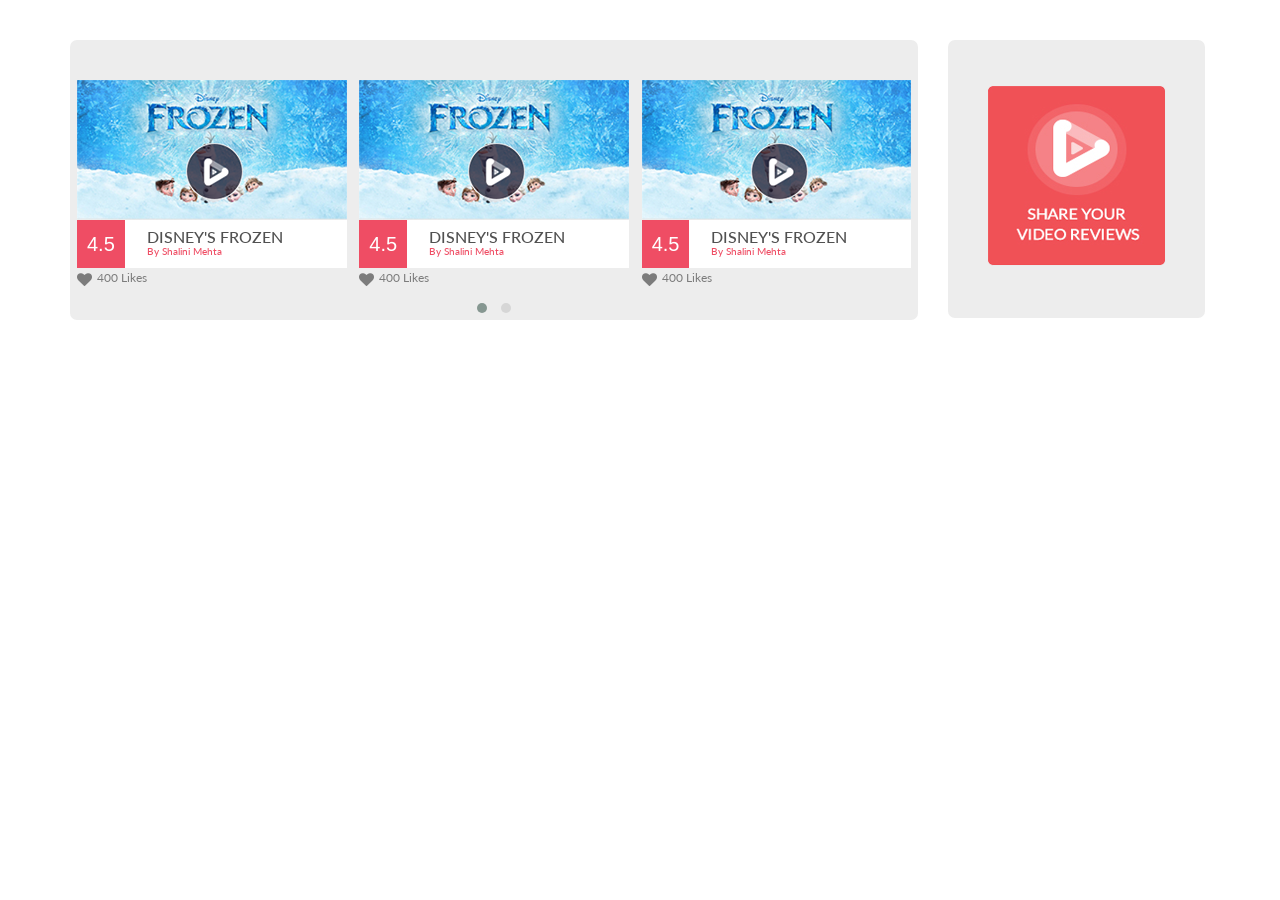
==== commit ef1b931d: "done" ====
--- a/api-popup1.html
+++ b/api-popup1.html
@@ -5,9 +5,10 @@
 <head>
     <link href="css/bootstrap.css" rel="stylesheet" type="text/css">
     <link href="css/remodal.css" rel="stylesheet" type="text/css">
-<!--    <link href="css/jquery.remodal.css" rel="stylesheet" type="text/css">-->
-
-<!--    <link href="css/style.css" rel="stylesheet" type="text/css">-->
+    <link href="css/owl.carousel.css" rel="stylesheet" type="text/css">
+    <!--    <link href="css/jquery.remodal.css" rel="stylesheet" type="text/css">-->
+
+    <!--    <link href="css/style.css" rel="stylesheet" type="text/css">-->
     <link href="css/mobile.css" rel="stylesheet" type="text/css">
 
     <link href="css/font-awesome.css" rel="stylesheet">
@@ -19,6 +20,8 @@
     <script src="http://ajax.googleapis.com/ajax/libs/jquery/2.0.0/jquery.min.js"></script>
     <script src="fancy/jquery.fancybox.pack.js"></script>
     <script src="fancy/jquery.fancybox.js"></script>
+
+    <script src="js/owl.carousel.js"></script>
     <link href="fancy/jquery.fancybox.css" rel="stylesheet" type="text/css">
 
     </script>
@@ -34,6 +37,11 @@
 
     <title>Reviu API</title>
     <link href='http://fonts.googleapis.com/css?family=Lato:300,400,700,300italic,400italic' rel='stylesheet' type='text/css'>
+    <script>
+        $(document).ready(function () {
+            $(".owl-carousel").owlCarousel();
+        });
+    </script>
 </head>
 
 <body>
@@ -46,10 +54,10 @@
         </div>
 -->
 
-        <div class="row">
-            <div class="col-md-12">
-                <div class="video-play">
-                    <div class="col-md-3">
+        <div class="row clearfix">
+            <div class="col-md-9 clearfix">
+                <div class="video-play owl-carousel">
+                    <div class="">
                         <a class="various1 " href="api1.html">
                             <div class="feed-video text-center">
                                 <img class="feed-img img-responsive" src="images/video-img/first.png">
@@ -68,7 +76,7 @@
 
                         </div>
                     </div>
-                    <div class="col-md-3">
+                    <div class="">
                         <a class="various2 " href="api1.html">
                             <div class="feed-video text-center">
                                 <img class="feed-img img-responsive" src="images/video-img/first.png">
@@ -87,41 +95,83 @@
 
                         </div>
                     </div>
-                    <div class="col-md-3">
-                        <a class="various3 " href="api2.html" >
-                            <div class="feed-video text-center">
-                                <img class="feed-img img-responsive" src="images/video-img/first.png">
-
-
-                                <div class="play"><img class="" src="images/video-img/play.png">
-                                </div>
-
-                                <div class="feed-det">
-                                    <p class="rating">4.5</p>
-                                    <h5>disney's frozen <br><span> by shalini mehta</span></h5>
-                                </div>
-                            </div>
-                        </a>
-                        <div class="map-feed">
-                            <i class="fa fa-heart"><span>400 likes</span></i>
-
-                        </div>
-                    </div>
-                    <div class="col-md-3">
-                        <a href="index.php" class="various4 fancybox">
-                            <div class="feed-video text-center" style="background:transparent;">
-                                <img src="images/video-img/video-p.png">
-                            </div>
-                        </a>
+                    <div class="">
+                        <a class="various3 " href="api2.html">
+                            <div class="feed-video text-center">
+                                <img class="feed-img img-responsive" src="images/video-img/first.png">
+
+
+                                <div class="play"><img class="" src="images/video-img/play.png">
+                                </div>
+
+                                <div class="feed-det">
+                                    <p class="rating">4.5</p>
+                                    <h5>disney's frozen <br><span> by shalini mehta</span></h5>
+                                </div>
+                            </div>
+                        </a>
+                        <div class="map-feed">
+                            <i class="fa fa-heart"><span>400 likes</span></i>
+
+                        </div>
+                    </div>
+                    <div class="">
+                        <a class="various3 " href="api2.html">
+                            <div class="feed-video text-center">
+                                <img class="feed-img img-responsive" src="images/video-img/first.png">
+
+
+                                <div class="play"><img class="" src="images/video-img/play.png">
+                                </div>
+
+                                <div class="feed-det">
+                                    <p class="rating">4.5</p>
+                                    <h5>disney's frozen <br><span> by shalini mehta</span></h5>
+                                </div>
+                            </div>
+                        </a>
+                        <div class="map-feed">
+                            <i class="fa fa-heart"><span>400 likes</span></i>
+
+                        </div>
+                    </div>
+                    <div class="">
+                        <a class="various3 " href="api2.html">
+                            <div class="feed-video text-center">
+                                <img class="feed-img img-responsive" src="images/video-img/first.png">
+
+
+                                <div class="play"><img class="" src="images/video-img/play.png">
+                                </div>
+
+                                <div class="feed-det">
+                                    <p class="rating">4.5</p>
+                                    <h5>disney's frozen <br><span> by shalini mehta</span></h5>
+                                </div>
+                            </div>
+                        </a>
+                        <div class="map-feed">
+                            <i class="fa fa-heart"><span>400 likes</span></i>
+
+                        </div>
                     </div>
                 </div>
             </div>
+            <div class="col-md-3">
+                <a href="index.php" class="various4 fancybox">
+                    <div class="feed-video text-center" style="background:rgb(237, 237, 237);height: 278px;
+border-radius: 7px;">
+                        <img src="images/video-img/video-p.png" style="margin-top: 46px;">
+                    </div>
+                </a>
+            </div>
+
         </div>
     </div>
 
 
+
     <script type="text/javascript">
-        
     </script>
     <script>
         $(document).ready(function () {
@@ -129,36 +179,37 @@
                 maxWidth: 840,
                 maxHeight: 381,
                 padding: 0,
-                scrolling: "no",
-                margin: 0,
-                fitToView: false,
-                width: '100%',
-                autoSize: false,
-                closeClick: false,
-                openEffect: 'elastic',
-                closeEffect: 'elastic',
-                type:"ajax"
-            });
-            
-             $(".various2").fancybox({
-                maxWidth: 840,
-                maxHeight: 400,
-                padding: 0,
-                scrolling: "no",
-                margin: 0,
-                fitToView: false,
-                width: '100%',
-                autoSize: false,
-                closeClick: false,
-                openEffect: 'elastic',
-                closeEffect: 'elastic',
-                type:"ajax"
-            });
-            
-             $(".various3").fancybox({
+                scrolling: 'visible',
+                margin: 0,
+                fitToView: false,
+                width: '100%',
+                autoSize: false,
+                closeClick: true,
+                openEffect: 'elastic',
+                closeEffect: 'elastic',
+                type: "ajax"
+
+            });
+
+            $(".various2").fancybox({
                 maxWidth: 840,
                 maxHeight: 381,
                 padding: 0,
+                scrolling: 'visible',
+                margin: 0,
+                fitToView: false,
+                width: '100%',
+                autoSize: false,
+                closeClick: true,
+                openEffect: 'elastic',
+                closeEffect: 'elastic',
+                type: "ajax"
+            });
+
+            $(".various3").fancybox({
+                maxWidth: 840,
+                maxHeight: 381,
+                padding: 0,
                 scrolling: "no",
                 margin: 0,
                 fitToView: false,
@@ -167,9 +218,9 @@
                 closeClick: false,
                 openEffect: 'elastic',
                 closeEffect: 'elastic',
-                type:"ajax"
-            });
-            
+                type: "ajax"
+            });
+
             $(".various4").fancybox({
                 maxWidth: 900,
                 maxHeight: 600,
@@ -182,10 +233,11 @@
                 closeClick: false,
                 openEffect: 'elastic',
                 closeEffect: 'elastic',
-                type:"ajax"
+                type: "ajax"
             });
         });
     </script>
+    <script src="js/owl.carousel.min.js"></script>
 </body>
 
 </html>
--- a/css/remodal.css
+++ b/css/remodal.css
@@ -1,10 +1,10 @@
 
 .feed-video {
     overflow: hidden;
-    width: 100%;
+    width: 98%;
     height: auto;
     border-radius: 0px;
-    margin-top: 50px;
+    margin-top: 40px;
     background: #fff;
 }
 
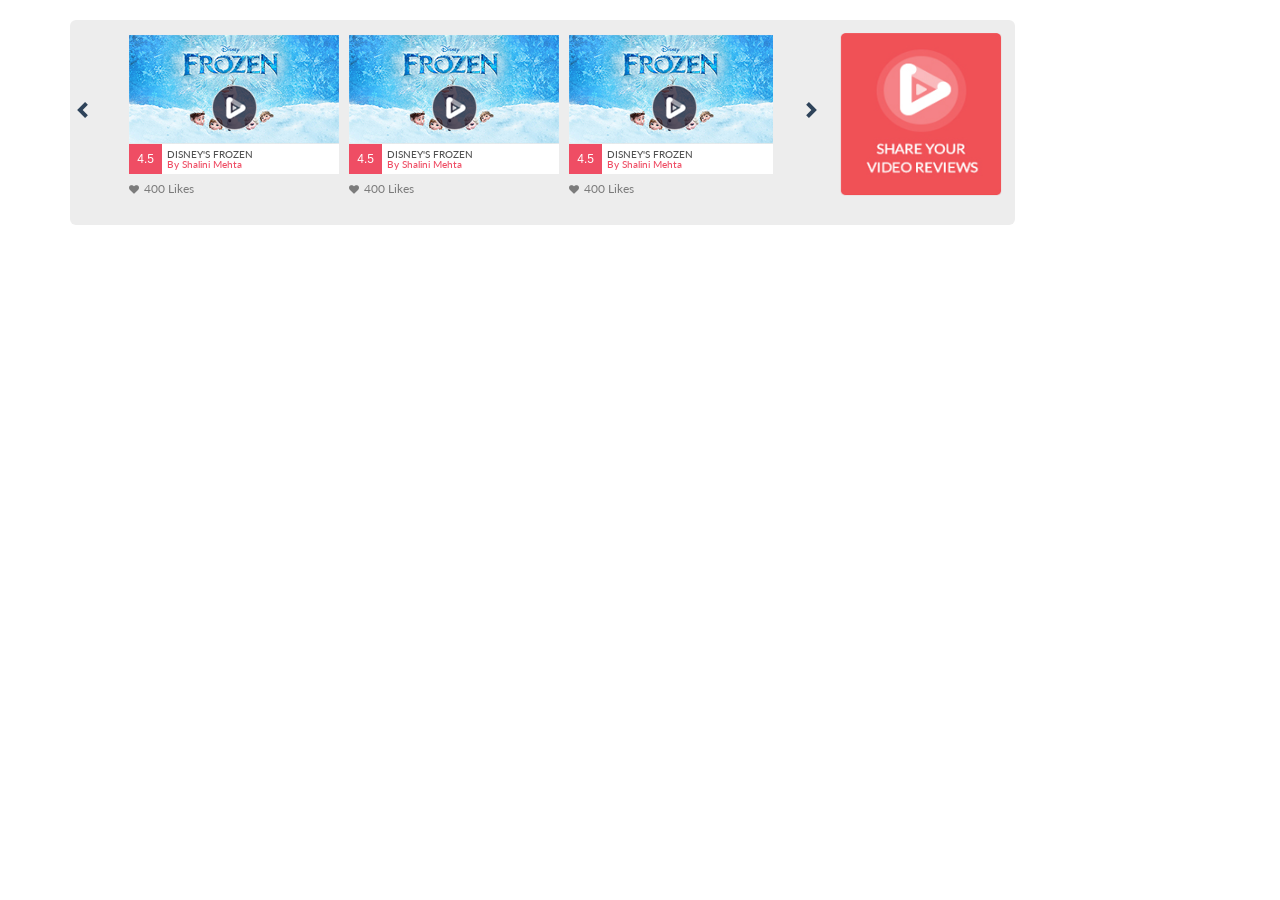
==== commit e8153ac2: "Changes" ====
--- a/api-popup1.html
+++ b/api-popup1.html
@@ -10,6 +10,7 @@
 
     <!--    <link href="css/style.css" rel="stylesheet" type="text/css">-->
     <link href="css/mobile.css" rel="stylesheet" type="text/css">
+    <link href="css/app.css" rel="stylesheet" type="text/css">
 
     <link href="css/font-awesome.css" rel="stylesheet">
     <link href="css/font-awesome.min.css" rel="stylesheet">
@@ -21,7 +22,7 @@
     <script src="fancy/jquery.fancybox.pack.js"></script>
     <script src="fancy/jquery.fancybox.js"></script>
 
-    <script src="js/owl.carousel.js"></script>
+    <!--    <script src="js/owl.carousel.js"></script>-->
     <link href="fancy/jquery.fancybox.css" rel="stylesheet" type="text/css">
 
     </script>
@@ -47,131 +48,177 @@
 <body>
     <div class="container">
 
-        <!--
-        <div class="remodal-bg">
-            <a href="#modal">click</a>
-
-        </div>
--->
-
         <div class="row clearfix">
-            <div class="col-md-9 clearfix">
-                <div class="video-play owl-carousel">
-                    <div class="">
-                        <a class="various1 " href="api1.html">
-                            <div class="feed-video text-center">
-                                <img class="feed-img img-responsive" src="images/video-img/first.png">
-
-                                <div class="play"><img class="" src="images/video-img/play.png">
+            <div>
+                <div class="col-md-10">
+                    <div class="sli-set1">
+                        <div class="col-md-10">
+                            <div class="slider1 js_variablewlidth variablewidth">
+                                <div class="frame js_frame">
+                                    <ul class="slides js_slides" style="height: 170px;">
+                                        <li class="js_slide" style="text-align:center;width: 210px;height: 100px;">
+                                            <div class="video-feed">
+                                                <img class="img-responsive" src="images/video-img/first.png">
+                                                <div class="plays1"><img class="" src="images/video-img/play.png">
+                                                </div>
+                                                <div class="feed-dets">
+                                                    <p class="rating">4.5</p>
+                                                    <h5>disney's frozen <br><span> by shalini mehta</span></h5>
+                                                </div>
+                                            </div>
+
+                                            <div class="map-feeds">
+                                                <i class="fa fa-heart"><span>400 likes</span></i>
+
+                                            </div>
+                                            <a class="various1 " href="api1.html">
+                                                <div class="name-set1">
+                                                    <h5>disney's frozen <br><span> by shalini mehta</span></h5>
+                                                </div>
+                                            </a>
+                                        </li>
+                                        <li class="js_slide" style="text-align:center;width: 210px;height: 100px;">
+
+                                            <div class="video-feed">
+                                                <img class="img-responsive" src="images/video-img/first.png">
+                                                <div class="plays1"><img class="" src="images/video-img/play.png">
+                                                </div>
+                                                <div class="feed-dets">
+                                                    <p class="rating">4.5</p>
+                                                    <h5>disney's frozen <br><span> by shalini mehta</span></h5>
+                                                </div>
+                                            </div>
+
+                                            <div class="map-feeds">
+                                                <i class="fa fa-heart"><span>400 likes</span></i>
+
+                                            </div>
+                                            <a class="various2 " href="api2.html">
+                                                <div class="name-set1">
+                                                    <h5>disney's frozen <br><span> by shalini mehta</span></h5>
+                                                </div>
+                                            </a>
+                                        </li>
+                                        <li class="js_slide" style="text-align:center;width: 210px;height: 100px;">
+                                            <a class="various2 " href="api3.html">
+                                                <div class="video-feed">
+                                                    <img class="img-responsive" src="images/video-img/first.png">
+                                                    <div class="plays1"><img class="" src="images/video-img/play.png">
+                                                    </div>
+                                                    <div class="feed-dets">
+                                                        <p class="rating">4.5</p>
+                                                        <h5>disney's frozen <br><span> by shalini mehta</span></h5>
+                                                    </div>
+                                                </div>
+                                            </a>
+                                            <div class="map-feeds">
+                                                <i class="fa fa-heart"><span>400 likes</span></i>
+
+                                            </div>
+                                            <div class="name-set1">
+                                                <h5>disney's frozen <br><span> by shalini mehta</span></h5>
+                                            </div>
+                                        </li>
+                                        <li class="js_slide" style="text-align:center;width: 210px;height: 100px;">
+                                            <a class="various2 " href="api1.html">
+                                                <div class="video-feed">
+                                                    <img class="img-responsive" src="images/video-img/first.png">
+                                                    <div class="plays1"><img class="" src="images/video-img/play.png">
+                                                    </div>
+                                                    <div class="feed-dets">
+                                                        <p class="rating">4.5</p>
+                                                        <h5>disney's frozen <br><span> by shalini mehta</span></h5>
+                                                    </div>
+                                                </div>
+                                            </a>
+                                            <div class="map-feeds">
+                                                <i class="fa fa-heart"><span>400 likes</span></i>
+
+                                            </div>
+                                            <div class="name-set1">
+                                                <h5>disney's frozen <br><span> by shalini mehta</span></h5>
+                                            </div>
+                                        </li>
+                                        <li class="js_slide" style="text-align:center;width: 210px;height: 100px;">
+                                            <a class="various2 " href="api1.html">
+                                                <div class="video-feed">
+                                                    <img class="img-responsive" src="images/video-img/first.png">
+                                                    <div class="plays1"><img class="" src="images/video-img/play.png">
+                                                    </div>
+                                                    <div class="feed-dets">
+                                                        <p class="rating">4.5</p>
+                                                        <h5>disney's frozen <br><span> by shalini mehta</span></h5>
+                                                    </div>
+                                                </div>
+                                            </a>
+                                            <div class="map-feeds">
+                                                <i class="fa fa-heart"><span>400 likes</span></i>
+
+                                            </div>
+                                            <div class="name-set1">
+                                                <h5>disney's frozen <br><span> by shalini mehta</span></h5>
+                                            </div>
+                                        </li>
+                                        <li class="js_slide" style="text-align:center;width: 210px;height: 100px;">
+                                            <a class="various2 " href="api1.html">
+                                                <div class="video-feed">
+                                                    <img class="img-responsive" src="images/video-img/first.png">
+                                                    <div class="plays1"><img class="" src="images/video-img/play.png">
+                                                    </div>
+                                                    <div class="feed-dets">
+                                                        <p class="rating">4.5</p>
+                                                        <h5>disney's frozen <br><span> by shalini mehta</span></h5>
+                                                    </div>
+                                                </div>
+                                            </a>
+                                            <div class="map-feeds">
+                                                <i class="fa fa-heart"><span>400 likes</span></i>
+
+                                            </div>
+                                            <div class="name-set1">
+                                                <h5>disney's frozen <br><span> by shalini mehta</span></h5>
+                                            </div>
+                                        </li>
+                                    </ul>
                                 </div>
 
-                                <div class="feed-det det">
-                                    <p class="rating">4.5</p>
-                                    <h5>disney's frozen <br><span> by shalini mehta</span></h5>
-                                </div>
+                                <span class="js_prev prev">
+                    <svg xmlns="http://www.w3.org/2000/svg" width="50" height="50" viewBox="0 0 501.5 501.5"><g><path fill="#2E435A" d="M302.67 90.877l55.77 55.508L254.575 250.75 358.44 355.116l-55.77 55.506L143.56 250.75z"/></g></svg>
+                </span>
+
+                                <span class="js_next next">
+                    <svg xmlns="http://www.w3.org/2000/svg" width="50" height="50" viewBox="0 0 501.5 501.5"><g><path fill="#2E435A" d="M199.33 410.622l-55.77-55.508L247.425 250.75 143.56 146.384l55.77-55.507L358.44 250.75z"/></g></svg>
+                </span>
                             </div>
-                        </a>
-                        <div class="map-feed">
-                            <i class="fa fa-heart"><span>400 likes</span></i>
-
+                        </div>
+                        <div class="col-md-2">
+                            <a href="index.php" class="various4 fancybox"> <img src="images/video-img/video-p.png" style="width: 135%; margin-top: 13px;">
+                            </a>
                         </div>
                     </div>
-                    <div class="">
-                        <a class="various2 " href="api1.html">
-                            <div class="feed-video text-center">
-                                <img class="feed-img img-responsive" src="images/video-img/first.png">
-
-                                <div class="play"><img class="" src="images/video-img/play.png">
-                                </div>
-
-                                <div class="feed-det">
-                                    <p class="rating">4.5</p>
-                                    <h5>disney's frozen <br><span> by shalini mehta</span></h5>
-                                </div>
-                            </div>
-                        </a>
-                        <div class="map-feed">
-                            <i class="fa fa-heart"><span>400 likes</span></i>
-
-                        </div>
-                    </div>
-                    <div class="">
-                        <a class="various3 " href="api2.html">
-                            <div class="feed-video text-center">
-                                <img class="feed-img img-responsive" src="images/video-img/first.png">
-
-
-                                <div class="play"><img class="" src="images/video-img/play.png">
-                                </div>
-
-                                <div class="feed-det">
-                                    <p class="rating">4.5</p>
-                                    <h5>disney's frozen <br><span> by shalini mehta</span></h5>
-                                </div>
-                            </div>
-                        </a>
-                        <div class="map-feed">
-                            <i class="fa fa-heart"><span>400 likes</span></i>
-
-                        </div>
-                    </div>
-                    <div class="">
-                        <a class="various3 " href="api2.html">
-                            <div class="feed-video text-center">
-                                <img class="feed-img img-responsive" src="images/video-img/first.png">
-
-
-                                <div class="play"><img class="" src="images/video-img/play.png">
-                                </div>
-
-                                <div class="feed-det">
-                                    <p class="rating">4.5</p>
-                                    <h5>disney's frozen <br><span> by shalini mehta</span></h5>
-                                </div>
-                            </div>
-                        </a>
-                        <div class="map-feed">
-                            <i class="fa fa-heart"><span>400 likes</span></i>
-
-                        </div>
-                    </div>
-                    <div class="">
-                        <a class="various3 " href="api2.html">
-                            <div class="feed-video text-center">
-                                <img class="feed-img img-responsive" src="images/video-img/first.png">
-
-
-                                <div class="play"><img class="" src="images/video-img/play.png">
-                                </div>
-
-                                <div class="feed-det">
-                                    <p class="rating">4.5</p>
-                                    <h5>disney's frozen <br><span> by shalini mehta</span></h5>
-                                </div>
-                            </div>
-                        </a>
-                        <div class="map-feed">
-                            <i class="fa fa-heart"><span>400 likes</span></i>
-
-                        </div>
-                    </div>
+
                 </div>
+
             </div>
-            <div class="col-md-3">
-                <a href="index.php" class="various4 fancybox">
-                    <div class="feed-video text-center" style="background:rgb(237, 237, 237);height: 278px;
-border-radius: 7px;">
-                        <img src="images/video-img/video-p.png" style="margin-top: 46px;">
-                    </div>
-                </a>
-            </div>
-
         </div>
     </div>
 
 
 
     <script type="text/javascript">
+    </script>
+    <script src="js/lory.min.js"></script>
+    <script>
+        'use strict';
+
+        document.addEventListener('DOMContentLoaded', function () {
+            var variableWidth = document.querySelector('.js_variablewlidth');
+
+            lory(variableWidth, {
+                rewind: true
+            });
+        });
+    </script>
     </script>
     <script>
         $(document).ready(function () {
@@ -222,10 +269,10 @@
             });
 
             $(".various4").fancybox({
-                maxWidth: 900,
+                maxWidth: 780,
                 maxHeight: 600,
                 padding: 0,
-                scrolling: "auto",
+                scrolling: "no",
                 margin: 0,
                 fitToView: false,
                 width: '100%',
--- a/css/remodal.css
+++ b/css/remodal.css
@@ -74,4 +74,106 @@
 height: 280px;
 border-radius: 7px;
 margin: 40px auto;
+}
+.plays {
+  position: absolute;
+  /* right: 140px; */
+  top: 22px;
+  left: 0px;
+  width: 100%;
+}
+.plays img {
+  height: 40px;
+  width: 40px;
+}
+.feed-dets .rating {
+  padding: 15px 8px;
+  background: #ef4d64;
+  font-size: 12px;
+  margin: 0px;
+  color: #fff;
+  float: left;
+}
+.feed-dets h5 {
+  font-size: 10px;
+  color: #515151;
+  text-transform: uppercase;
+  float: left;
+  line-height: 100%;
+  font-family: lato;
+  margin: 0px;
+  padding: 5px;
+}
+.feed-dets span {
+  color: #ef4d64;
+  font-size: 10px;
+  text-transform: capitalize;
+  float: left;
+}
+.video-feed {
+  overflow: hidden;
+
+ 
+  border-radius: 0px;
+
+  background: #fff;
+}
+.map-feeds {
+  float: left;
+  padding-top: 9px;
+}
+.map-feeds i {
+  color: #7c7c7c;
+  font-size: 10px;
+  vertical-align: middle;
+}
+.map-feeds span {
+  text-transform: capitalize;
+  padding-left: 5px;
+  font-size: 12px;
+  font-family: lato;
+  vertical-align: middle;
+}
+.sli-set{
+  background: rgb(237, 237, 237);
+  height: 163px;
+  text-align: center;
+  border-radius: 6px;
+      padding-right: 40px;
+  margin-top: 20px;
+}
+.name-set {
+    background: rgba(255, 255, 255, 0.92);
+    font-family: sans-serif;
+    text-transform: capitalize;
+    position: absolute;
+    bottom: 0px;
+    padding: 27px 5px 16px 7px;
+    top: 0px;
+    height: 114px;
+    opacity: 0;
+    transition: all 1s ease;
+    -webkit-transition: all 1s ease;
+    -o-transition: all 1s ease;
+    -moz-transition: all 1s ease;
+}
+
+.name-set h5 {
+    text-align: center;
+    font-size: 20px;
+    line-height: 100%;
+    color: rgba(74, 78, 95, 0.74);
+}
+
+.name-set {}
+
+.name-set span {
+    color: rgb(240, 81, 86);
+    font-size: 15px;
+}
+.js_slide:hover .name-set{
+opacity: 1;
+}
+.js_slide{
+cursor: pointer;
 }
--- a/css/style.css
+++ b/css/style.css
@@ -414,34 +414,22 @@
     background: #FFFFFF;  text-transform: uppercase;  font-size: 16px;  
     padding: 10px 80px 10px 80px;  font-family: lato;  border-radius: 5px;  position: relative;  
     top: 60px;  
-    border: 1px solid #f3334f;  
-    -webkit-transition: ease 1s;
-    -moz-transition: ease 1s;
-      -o-transition: all 1s;
-     -ms-transition: all 1s;
-    transition: all 1s;
+    border: 1px solid #f3334f;
+   transition: all 1s;
     color: #f3334f;
 }
 .img-content img:hover {
     opacity: 0.4;
-    -webkit-transition: all 1s;
-    -moz-transition: all 1s;
-    -o-transition: all 1s;
-     -ms-transition: all 1s;
     transition: all 1s;
 }
 button.btn-defaultp:hover {
     background: #adafb2;  
-    color: #24282B;  /* box-shadow: 2px 3px 1px #1c1f24; */  border: 1px solid rgb(29, 27, 27);  /* width: 96px; */  /* height: 30px; */  border-radius: 0px;  /* margin-left: 135px; */  vertical-align: bottom;  float: right;  font-size: 15px;  text-transform: uppercase;  margin: 12px;  -webkit-transition: all 1s; -moz-transition: all 1s;
-    -o-transition: all 1s;
-     -ms-transition: all 1s;
+    color: #24282B;  /* box-shadow: 2px 3px 1px #1c1f24; */  border: 1px solid rgb(29, 27, 27);  /* width: 96px; */  /* height: 30px; */  border-radius: 0px;  /* margin-left: 135px; */  vertical-align: bottom;  float: right;  font-size: 15px;  text-transform: uppercase;  margin: 12px;
     transition: all 1s;
 }
 button.btn-defaults:hover {
     background: #adafb2;  
-    color: #24282B;  /* box-shadow: 2px 3px 1px -3px #1c1f24; */  border: 1px solid rgb(23, 23, 23);  /* width: 96px; */  /* height: 30px; */  border-radius: 0px;  font-size: 15px;  text-transform: uppercase;  /* vertical-align: bottom; */  float: left;  margin: 12px;  -webkit-transition: all 1s;-moz-transition: all 1s;
-    -o-transition: all 1s;
-     -ms-transition: all 1s;
+    color: #24282B;  /* box-shadow: 2px 3px 1px -3px #1c1f24; */  border: 1px solid rgb(23, 23, 23);  /* width: 96px; */  /* height: 30px; */  border-radius: 0px;  font-size: 15px;  text-transform: uppercase;  /* vertical-align: bottom; */  float: left;  margin: 12px;
     transition: all 1s;
 }
 .number {
--- a/css/app.css
+++ b/css/app.css
@@ -0,0 +1,519 @@
+/**
+ * Demo Page Styles
+ */
+
+.ribbon {
+    display: block;
+    font-family: 'Source Sans Pro', sans-serif;
+    background-color: #EB5F5A;
+}
+
+.ribbon a {
+    display: block;
+    padding: 10px 0;
+    color: #fff;
+    font-weight: 700;
+    text-align: center;
+    text-decoration: none;
+    text-transform: uppercase;
+}
+
+.ribbon a:hover {
+    background-color: #d7544f;
+}
+
+.description {
+    max-width: 400px;
+    margin: 0 auto;
+    padding: 0 20px;
+}
+
+.dist {
+    display: block;
+    width: 170px;
+    margin: 20px auto;
+    padding: 10px 0;
+    font-family: 'Source Sans Pro', sans-serif;
+    font-size: 16px;
+    font-weight: 700;
+    text-align: center;
+    text-decoration: none;
+    text-transform: uppercase;
+    background: #09AE9B;
+    color: #fff;
+}
+
+.dist:hover {
+    background: #099681;
+}
+
+.examplecode {
+    margin: 0 auto 30px;
+}
+
+.examplecode:last-child {
+    margin-bottom: 0;
+}
+
+code {
+    font-family: Consolas, "Liberation Mono", Menlo, Courier, monospace;
+    font-size: 12px;
+}
+
+.description {
+    margin-bottom: 10px;
+}
+/**
+ * Slider specific styles
+ */
+
+.slider {
+    position: relative;
+    width: 100%;
+    margin: 0 auto 40px;
+    -khtml-user-select: none;
+    -webkit-user-select: none;
+    -moz-user-select: none;
+    -ms-user-select: none;
+    user-select: none;
+}
+
+.frame {
+    position: relative;
+    width: 270px;
+    margin: 0 auto;
+    font-size: 0;
+    line-height: 0;
+    overflow: hidden;
+    white-space: nowrap;
+}
+
+.frame li {
+    position: relative;
+    display: inline-block;
+    height: 130px;
+    text-align: center;
+    color: #fff;
+}
+
+.sli-sets {
+    background: rgb(237, 237, 237);
+    height: 130px;
+    width: 300px;
+    text-align: center;
+    -webkit-border-radius: 6px;
+    -moz-border-radius: 6px;
+    border-radius: 6px;
+    padding-right: 40px;
+    margin-top: 20px;
+}
+
+.slides {
+    display: inline-block;
+    height: 105px;
+    background: rgb(237, 237, 237);
+    padding: 15px;
+    margin-left: -7px;
+}
+
+.simple li {
+    width: 270px;
+    margin-right: 10px;
+}
+
+.variablewidth li {
+    width: 280px;
+    margin-right: 10px;
+}
+
+.multipleelements li,
+.multislides li,
+.ease li {
+    width: 60px;
+    margin-right: 10px;
+}
+
+.simple li:last-child,
+.variablewidth li:last-child,
+.multipleelements li:last-child,
+.multislides li:last-child,
+.ease li:last-child {
+    margin-right: 0;
+}
+
+.prev,
+.next {
+    position: absolute;
+    top: 50%;
+    margin-top: -25px;
+    /* display: block; */
+    
+    cursor: pointer;
+}
+
+.next {
+    right: 0;
+    z-index: 999;
+}
+
+.prev {
+    left: 0;
+}
+
+.next svg,
+.prev svg {
+    width: 25px;
+}
+
+@media screen and (min-width: 640px) {
+    /**
+     * Demo Page Styles
+     */
+    
+    .examplecode,
+    .frame {
+        width: 580px;
+    }
+    table {
+        width: 580px;
+        margin: 0 auto;
+    }
+    tr {
+        padding: 0;
+    }
+    /**
+     * Slider specific styles
+     */
+    
+    .slider {
+        width: 640px;
+        margin: 0 auto 20px;
+    }
+    .simple li {
+        width: 580px;
+    }
+    .variablewidth li {
+        width: 280px;
+        margin-right: 10px;
+    }
+    .multipleelements li,
+    .multislides li,
+    .ease li {
+        width: 130px;
+        margin-right: 20px;
+    }
+}
+
+@media screen and (min-width: 980px) {
+    /**
+     * Demo Page Styles
+     */
+    
+    .examplecode {
+        width: 880px;
+    }
+    /**
+     * Slider specific styles
+     */
+    
+    .slider {
+        width: 570px;
+        margin: 0 auto 0px;
+    }
+    .frame {
+        width: 525px;
+    }
+    .simple li {
+        width: 880px;
+    }
+    .variablewidth li {
+        width: 280px;
+        margin-right: 10px;
+    }
+    .multipleelements li,
+    .multislides li,
+    .ease li {
+        width: 205px;
+        margin-right: 20px;
+    }
+}
+
+.frames {
+    width: 166px;
+}
+
+a.various4.popup3-fancybtn img {
+    width: 100px;
+}
+
+.sliders {
+    width: 194px;
+    margin: 0 auto 0px;
+}
+
+.plays3 {
+    position: absolute;
+    top: 22px;
+    left: 0px;
+    width: 100%;
+}
+
+.plays3 img {
+    height: 30px;
+    width: 30px;
+}
+
+.feed-dets3 .rating3 {
+    padding: 10px 4px;
+    background: #ef4d64;
+    font-size: 10px;
+    margin: 0px;
+    color: #fff;
+    float: left;
+}
+
+.feed-dets3 h5 {
+    font-size: 8px;
+    color: #515151;
+    text-transform: uppercase;
+    float: left;
+    line-height: 100%;
+    font-family: lato;
+    margin: 0px;
+    padding: 3px 5px;
+}
+
+.feed-dets3 span {
+    color: #ef4d64;
+    font-size: 8px;
+    text-transform: capitalize;
+    float: left;
+}
+
+.name-set3 h5 {
+    text-align: center;
+    font-size: 15px;
+    line-height: 100%;
+    color: rgba(74, 78, 95, 0.74);
+}
+
+.name-set3 span {
+    color: rgb(240, 81, 86);
+    font-size: 11px;
+}
+
+.js_slide:hover .name-set3 {
+    opacity: 1;
+}
+
+.name-set3 {
+    background: rgba(255, 255, 255, 0.92);
+    font-family: sans-serif;
+    text-transform: capitalize;
+    position: absolute;
+    bottom: 0px;
+    padding: 28px 10px 8px 10px;
+    top: 0px;
+    height: 110px;
+    opacity: 0;
+    transition: all 1s ease;
+    -webkit-transition: all 1s ease;
+    -o-transition: all 1s ease;
+    -moz-transition: all 1s ease;
+}
+
+.video-feed3 {
+    overflow: hidden;
+    -webkit-border-radius: 0px;
+    -moz-border-radius: 0px;
+    border-radius: 0px;
+    background: #fff;
+}
+
+.map-feeds3 {
+    float: left;
+    padding-top: 9px;
+}
+
+.name-set4 {
+  background: rgba(255, 255, 255, 0.92);
+  font-family: sans-serif;
+  text-transform: capitalize;
+  position: absolute;
+  bottom: 0px;
+  padding: 20px 10px 8px 2px;
+  top: 0px;
+  height: 85px;
+  width: 100%;
+  opacity: 0;
+  transition: all 1s ease;
+  -webkit-transition: all 1s ease;
+  -o-transition: all 1s ease;
+  -moz-transition: all 1s ease;
+}
+
+.name-set4 h5 {
+    text-align: center;
+    font-size: 14px;
+    line-height: 100%;
+    color: rgba(74, 78, 95, 0.74);
+}
+
+.name-set4 span {
+    color: rgb(240, 81, 86);
+    font-size: 10px;
+}
+/*
+.js_slide:hover .name-set4 {
+    opacity: 1;
+}
+*/
+
+.plays4 {
+    position: absolute;
+    top: 30px;
+    left: 0px;
+    width: 100%;
+}
+
+.feed-dets4 .rating4 {
+    padding: 6px 3px;
+    background: #ef4d64;
+    font-size: 6px;
+    margin: 0px;
+    color: #fff;
+    float: left;
+}
+
+.feed-dets4 h5 {
+    font-size: 5px;
+    color: #515151;
+    text-transform: uppercase;
+    float: left;
+    line-height: 100%;
+    font-family: lato;
+    margin: 0px;
+    padding: 1px 5px;
+}
+
+.feed-dets4 span {
+    color: #ef4d64;
+    font-size: 4px;
+    text-transform: capitalize;
+    float: left;
+}
+
+.plays4 img {
+    height: 20px;
+    width: 20px;
+}
+
+.map-feedss {
+    float: left;
+    padding-top: 6px;
+}
+
+.map-feedss i {
+    color: #7c7c7c;
+    font-size: 6px;
+    vertical-align: middle;
+}
+
+.map-feedss span {
+    text-transform: capitalize;
+    padding-left: 5px;
+    font-size: 7px;
+    font-family: lato;
+    vertical-align: middle;
+}
+
+img.box {
+    height: 90px;
+    margin-top: 13px;
+    width: 80px !important;
+}
+
+.framess {
+    width: 150px;
+}
+
+.sliderss {
+    width: 195px;
+    margin: 0 auto 0px;
+}
+
+.col-md-3.page4 {
+    padding: 0 5px;
+}
+
+.sli-set1 {
+  background: rgb(237, 237, 237);
+  height: 205px;
+  text-align: center;
+  -webkit-border-radius: 6px;
+  -moz-border-radius: 6px;
+  border-radius: 6px;
+  padding-right: 40px;
+  margin-top: 20px;
+}
+
+
+.slider1 {
+  width: 100%;
+  margin: 0 auto 0px;
+  padding: 0 0;
+}
+
+.frame {
+  width: 90%;
+}
+
+
+.name-set1 {
+  background: rgba(255, 255, 255, 0.92);
+  font-family: sans-serif;
+  text-transform: capitalize;
+  position: absolute;
+  bottom: 0px;
+  padding: 40px 5px 16px 7px;
+  top: 0px;
+  height: 138px;
+  opacity: 0;
+  width: 100%;
+  transition: all 1s ease;
+  -webkit-transition: all 1s ease;
+  -o-transition: all 1s ease;
+  -moz-transition: all 1s ease;
+}
+
+.name-set1 h5 {
+  text-align: center;
+  font-size: 22px;
+  line-height: 100%;
+  color: rgba(74, 78, 95, 0.74);
+}
+
+
+.name-set1 span {
+  color: rgb(240, 81, 86);
+  font-size: 15px;
+}
+
+.js_slide:hover .name-set1 {
+  opacity: 1;
+}
+.js_slide:hover .name-set4 {
+  opacity: 1;
+}
+
+.plays1 {
+  position: absolute;
+  top: 50%;
+  left: 0px;
+  width: 100%;
+}
+
+.plays1 img {
+  height: 45px;
+  width: 45px;
+}
